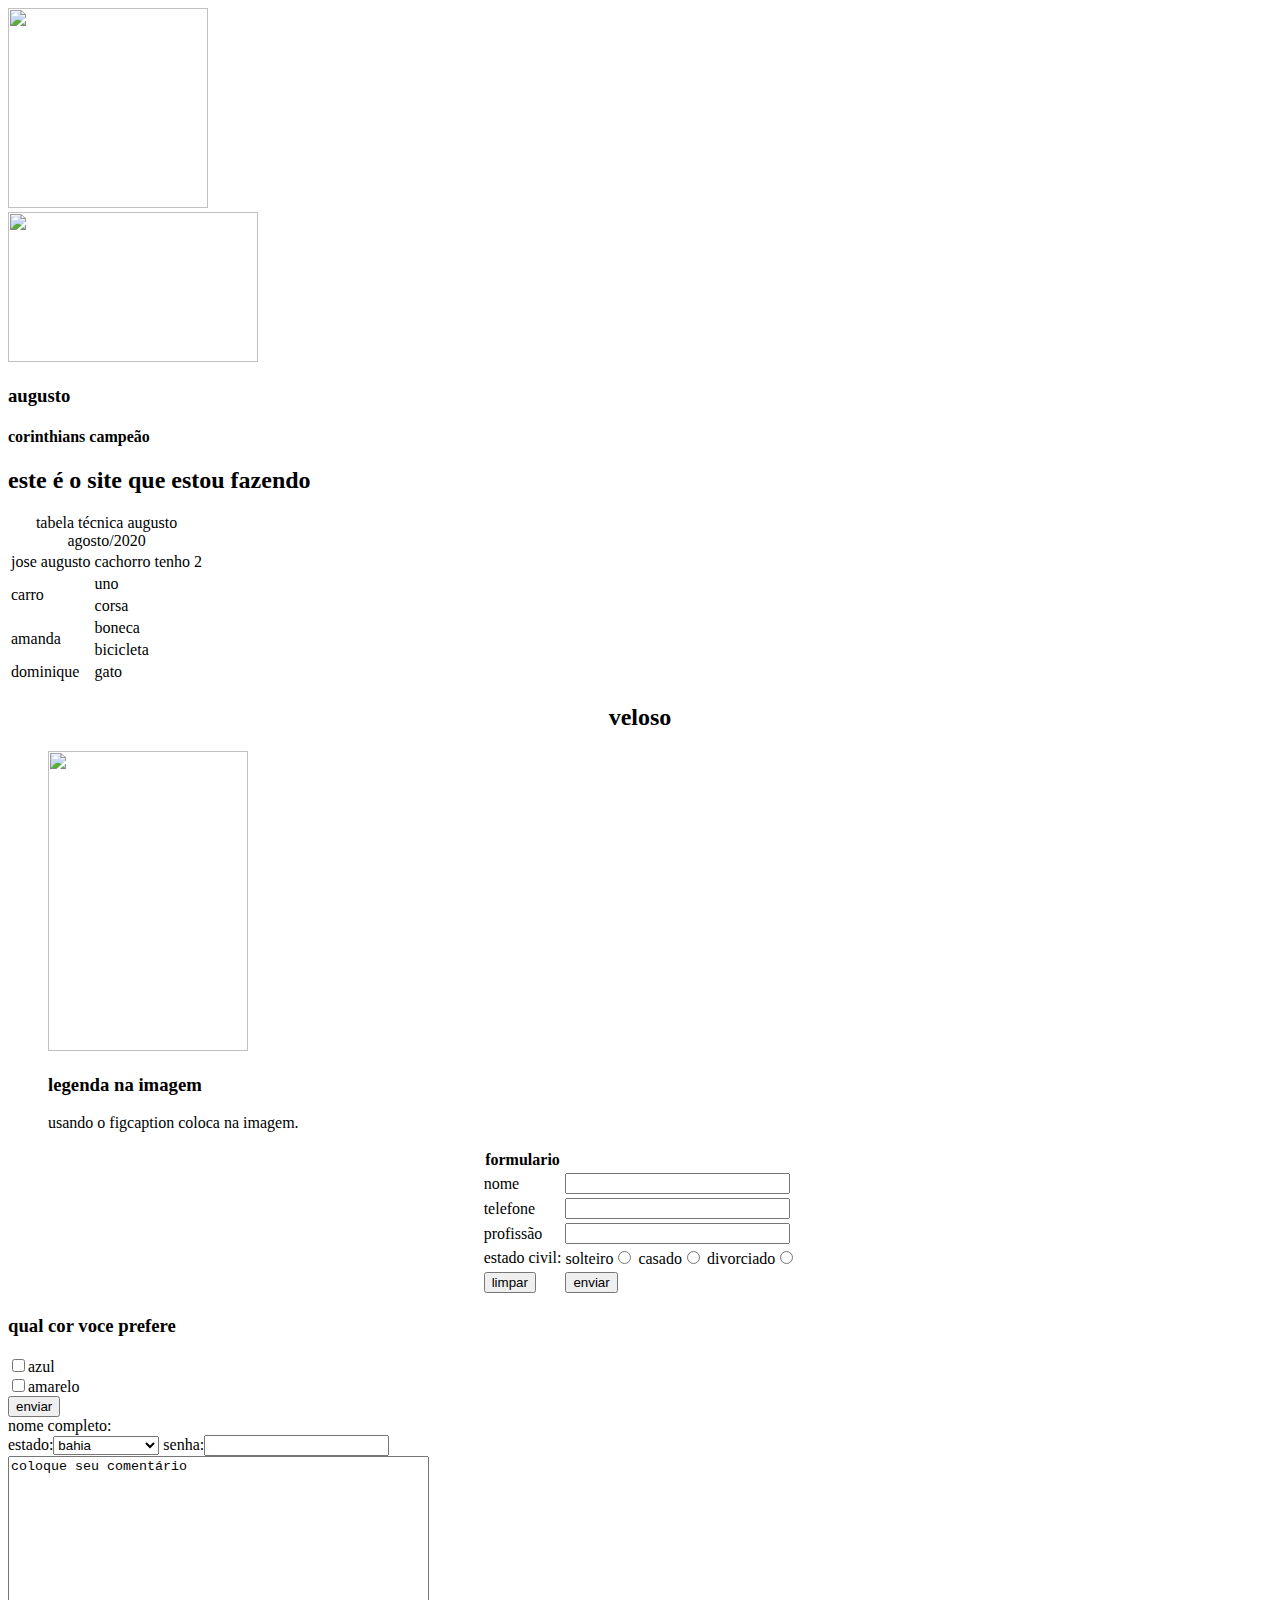
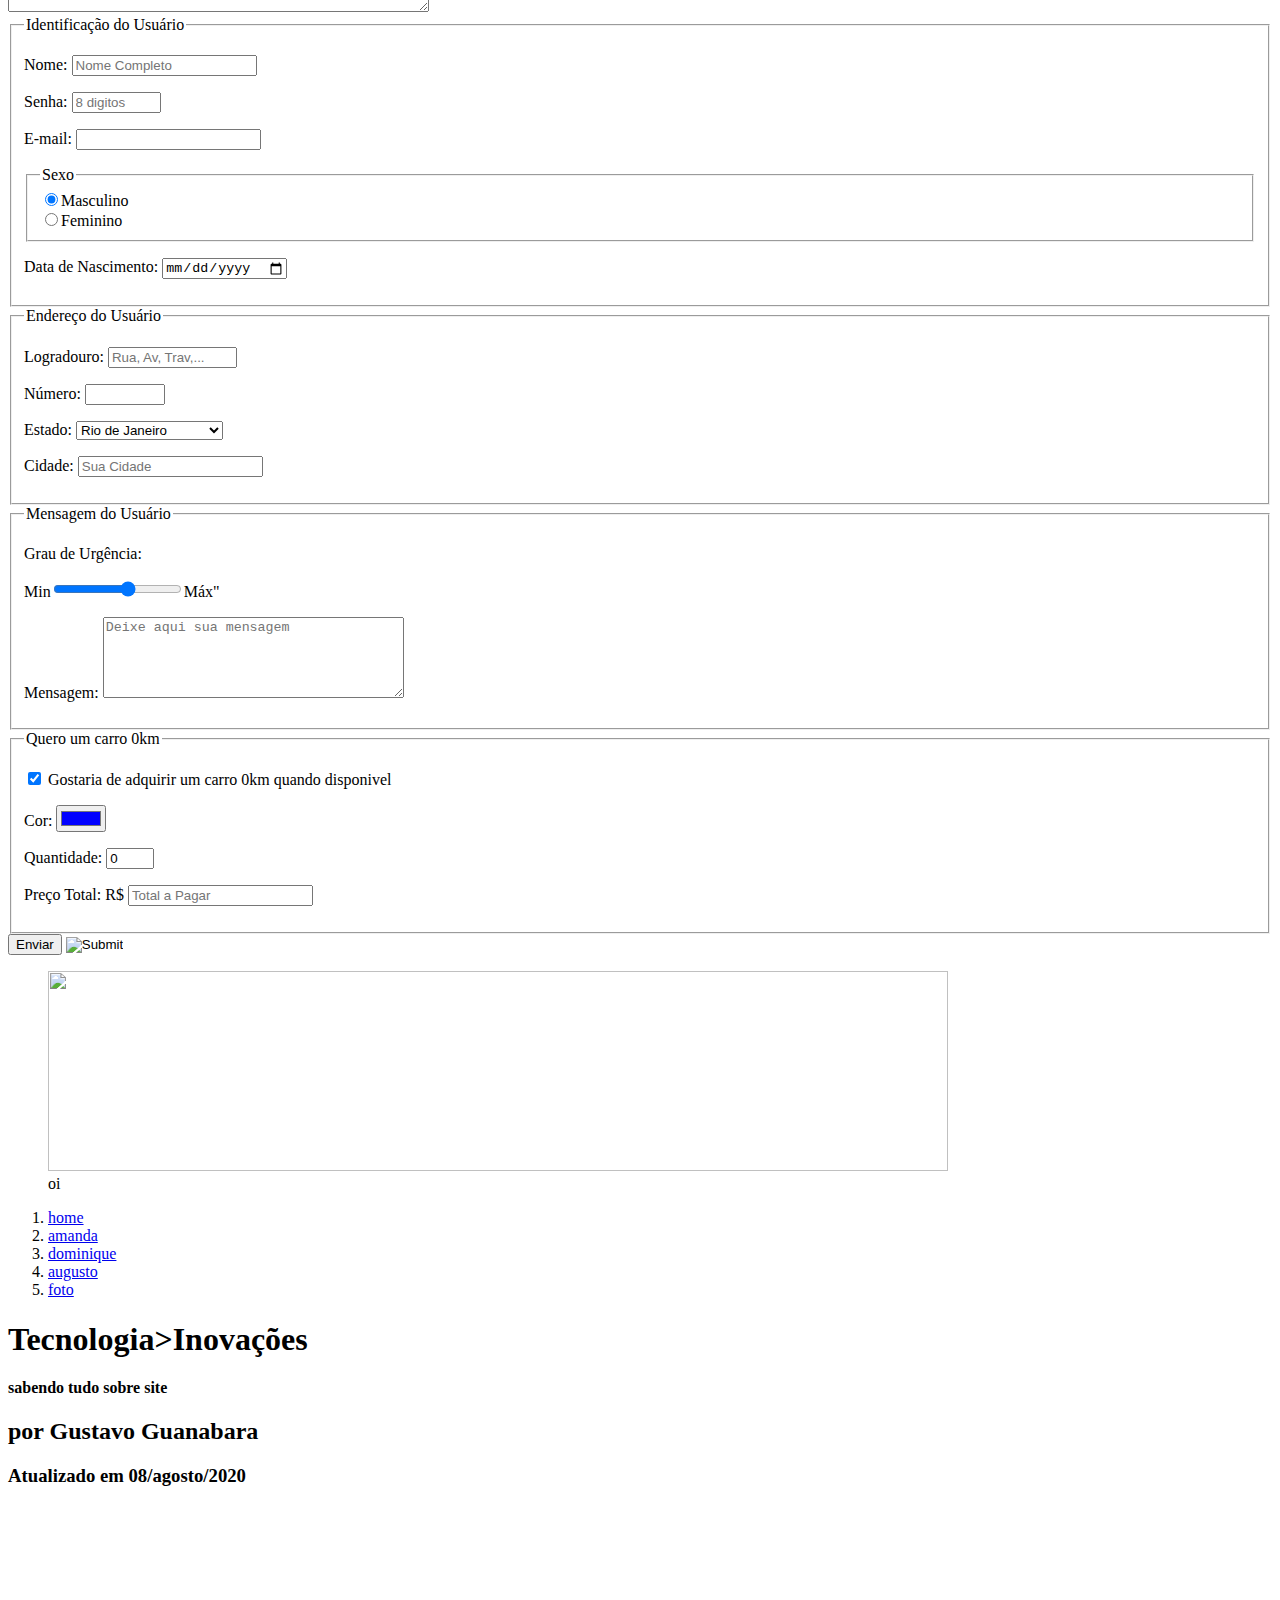
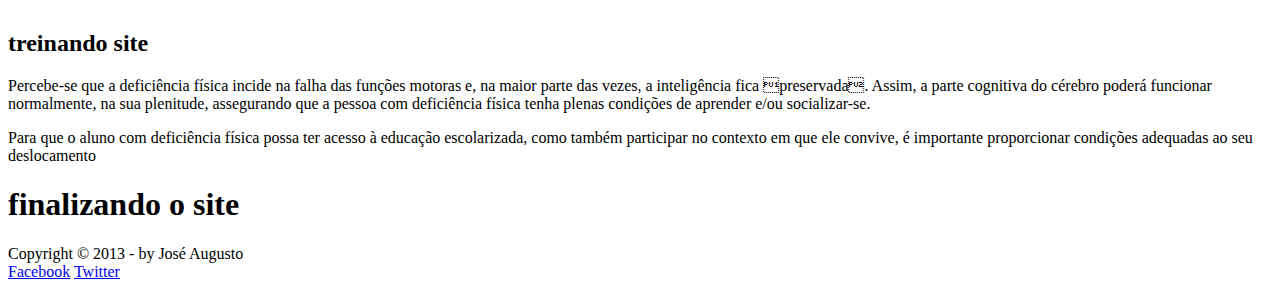
==== index.html @ 6b1edd4b "Create index.html" ====
<!DOCTYPE html>
<html lang="pt-br">
<head>
<title>construção de site</title>
<link rel="stylesheet" type="text/css"href="teste5.css">
<link rel="stylesheet" type="text/css"href="teste6.css">
<link rel="stylesheet" type="text/css"href="testando3.css">
<link rel="stylesheet" type="text/css"href="frame.css">
<link rel="stylesheet" type="text/css"href="teste3.css">
<link rel="stylesheet" type="text/css"href="teste4.css">
<link rel="stylesheet" type="text/css"href="foto.css">
<link rel="stylesheet" type="text/css"href="form.css">
<script language="javascript" src="_javascript/funções.js"></script>
<script>
function calc_total() {
var qtd = parseInt(document.getElementById('cQtd').value);
tot= qtd * 1500;
document.getElementById('cTot').value = tot;
}
</script>
</head>
<img src="C:/Users/jose/Desktop/aula gusta guanabara/indica.jpg"width="200" height="200"/>
<script>
function mudaFoto (casa)
{
document.getElementById("icone").src = casa;
}
</script>
<body>
<div id="interface">
<header id="cabecalho">
<hgroup>
<img id="icone"src="/sysroot/home/jose/Documentos/programação/aula gusta guanabara/Suporte-icone-preto.png"width="250"height="150">
<h3>augusto</h3>
<h4>corinthians campeão</h4>
<h2>este é o site que estou fazendo</h2>
</header>
</hgroup>
<table id="tabelaspec">
<caption>tabela técnica augusto <span>agosto/2020</span></caption>
<tr><td class="ce">jose augusto</td><td class="cd">cachorro tenho 2</td></tr>
<tr><td rowspan="2"class="ce">carro</td><td class="cd">uno</td></tr>
<tr><td class="cd">corsa</td></tr>
<tr><td rowspan="2"class="ce">amanda</td><td class="cd">boneca</td></tr>
<tr><td class="cd">bicicleta</td></tr>
<tr><td class="ce">dominique</td><td class="cd">gato</td></tr>
</table>
<h2 align="center">veloso</h2>
<figure class="foto-legenda">
<img src="C:/Users/jose/Desktop/aula gusta guanabara/amanda.jpg" width="200" height="300">
<figcaption>
<h3>legenda na imagem</h3>
<p>usando o figcaption coloca na imagem.</p>
</figcaption>
</figure>
<table align="center">
<th>formulario</th>
<tr>
<td>nome</td>
<td><input type=text name=nome size=25>
</tr>
<td>telefone</td>
<td><input type=text name=telefone size=25>
</tr>
<td>profissão</td>
<td><input type=text name=profissão size=25>
</tr>
<td>estado civil:</td>
<td>solteiro<input type=radio name=estcivil>
casado<input type=radio name=estcivil>
divorciado<input type=radio name=estcivil>
</tr>
<td><input type="reset" value="limpar">
<td><input type="submit"value="enviar"><br>
</table>
<form>
<h3>qual cor voce prefere</h3>
<input type="checkbox"name="azul"value="azul"/>azul<br>
<input type="checkbox"name="amarelo"value="amarelo"/>amarelo<br>
<input type="submit"value="enviar"><br>
nome completo:<imput type=text name=nome completo><br>
estado:<select name=estado>
<option>bahia
<option>parana
<option>santa catarina
</select>
senha:<input type=password name=senha><br>
<textarea name ="comentarios"rows="10"cols="50">coloque seu comentário
</textarea>
<form method="post" id="fContato"action="mailto:contato@cursoemvideo.com"oninput="calc_total();">
<fieldset id="usuario"><legend>Identificação do Usuário</legend>
<p><label for="cNome">Nome:</label>
<input type="text" name="tNome" id="cNome" size="20"maxlength="30" placeholder="Nome Completo"</p>
<p><label for="cSenha">Senha:</label>
<input type="password"name="tSenha" id="cSenha" size="8" maxlength="8"placeholder="8 digitos"</p>
<p><label for="cMail">E-mail:</label>
<input type="email" name="tMail" id="cMail" size="20" maxlength="40"/></p>
<fieldset id="sexo"><legend>Sexo</legend>
<input type="radio" name="tSexo" id="cMasc"checked/><label for="cMasc">Masculino</label></br>
<input type="radio" name="tSexo" id="cFem"/><label for="cFem">Feminino</labe></fieldset>
<p><label for="cNasc">Data de Nascimento:</label>
<input type="date" name="tNasc" id="cNasc"/></p>
</fieldset>
<fieldset id="endereco"><legend>Endereço do Usuário</legend>
<p><label for="cRua">Logradouro:</label>
<input type="text" name="tRua" id="cRua" size="13" maxlength="80" placeholder="Rua, Av, Trav,..."/></p>
<p><label for="cNum">Número: </label>
<input type="number"name="tNum" id="cNum" min="0" max="99999"/></p>
<p><label for="cEst">Estado:</label>
<select name="tEst" id="cEst">
<optgroup label="Região Sudeste">
<option value="RJ">Rio de Janeiro</option>
<option value="SP">São Paulo</option>
<option value="MG">Minas Gerais</option>
</optgroup>
<optgroup label="Região Sul"><option value="PR">Parana</option>
<option value="SC">Santa Catarina</option>
<option value="RS">Rio Grande do Sul</option>
</optgroup>
</select></p>
<p><label for="cCid">Cidade:</label>
<input type="text" name="tCid" id="cCid" maxlength="40" size="20" placeholder="Sua Cidade"list="cidades"/></p>
<datalist id="cidades">
<option value="Rio de Janeiro"></option>
<option value="Nova Iguaçu"></option>
<option value="Niterói"></option>
<option value="Belford Roxo"></option>
</datalist>
</fieldset>
<fieldset id="mensagem"><legend>Mensagem do Usuário</legend>
<p><label= for="cUrg">Grau de Urgência:</label></p>
Min<input type="range" name="tUrg" id="cUrg" min="0" max="10" step="2"/>Máx"</p>
<p><label for="cMsg">Mensagem:</label>
<textarea name="tMsg" id="cMsg" cols="35" rows="5" placeholder="Deixe aqui sua mensagem"></textarea></p>
</fieldset>
<fieldset id="pedido"><legend>Quero um carro 0km</legend>
<p><input type="checkbox" name="tPed" id="cPed" checked/>
<label for="cPed">Gostaria de adquirir um carro 0km quando disponivel</label></p>
<p><label for="cCor">Cor:</label>
<input type="color" name="tCor" value="#0000ff"/></p>
<p><label for="cQtd">Quantidade:</label>
<input type="number"name="tQtd" id="cQtd" min="0" max="5" value="0"/></p>
<p><label for="cTot">Preço Total: R$</label>
<input type="text"name="tTot" id="cTot" placeholder="Total a Pagar"readonly/></p>
</fieldset>
<input type="submit" value="Enviar"/>
<input type="image" name="tEnviar" src="C:/Users/jose/Desktop/aula gusta guanabara/enviar.png"/>
</form>
</header>
</hgroup>
<figure class="foto-legenda">
<img src="sysroot/home/jose/Documentos/programação/aula gusta guanabara/whiskas slogan.JPG"width="900" height="200">
<figcaption>oi</figcaption>
</figure>
<nav>
<ol>
<li onmouseover="mudaFoto('C:/Users/jose/Desktop/aula gusta guanabara/casa.jpg')"onmouseout="mudaFoto('C:/Users/jose/Desktop/aula gusta guanabara/casa.jpg')"><a href="home.html">home</a></li>
<li onmouseover="mudaFoto('C:/Users/jose/Desktop/aula gusta guanabara/augusto.png')"onmouseout="mudaFoto('C:/Users/jose/Desktop/aula gusta guanabara/casa.jpg')"><a href="amanda.html">amanda</a></li>
<li onmouseover="mudaFoto('C:/Users/jose/Desktop/aula gusta guanabara/camera.jpg')"onmouseout="mudaFoto('C:/Users/jose/Desktop/aula gusta guanabara/casa.jpg')"><a href="dominique.html">dominique</a></li>
<li onmouseover="mudaFoto('C:/Users/jose/Desktop/aula gusta guanabara/faleconosco.png')"onmouseout="mudaFoto('C:/Users/jose/Desktop/aula gusta guanabara/casa.jpg')"><a href="augusto.html">augusto</a></li>
<li onmouseover="mudaFoto('C:/Users/jose/Desktop/aula gusta guanabara/fotos.jpg')"onmouseout="mudaFoto('C:/Users/jose/Desktop/aula gusta guanabara/casa.jpg')"><a href="foto">foto</a></li>
</ol>
</nav>
<section id="corpo">
<article id="noticia-principal">
<header id="cabecalho-artigo">
<hgroup>
<h1>Tecnologia>Inovações</h1>
<h4>sabendo tudo sobre site</h4>
<h2>por Gustavo Guanabara</h2>
<h3 class="direita">Atualizado em 08/agosto/2020</h3>
</hgroup>
</header>
</article>
</section>
<aside id="lateral">
</hgroup>
<embed src="C:/Users/jose/Desktop/aula gusta guanabara/creche.mp4"width="220"height="100">
<h2>treinando site</h2>
<p>Percebe-se que a deficiência física incide na falha das funções motoras e,
na maior parte das vezes, a inteligência fica preservada. Assim, a parte cognitiva
do cérebro poderá funcionar normalmente, na sua plenitude, assegurando que a
pessoa com deficiência física tenha plenas condições de aprender e/ou socializar-se.</p>
<p>Para que o aluno com deficiência física possa ter acesso à educação
escolarizada, como também participar no contexto em que ele convive, é
importante proporcionar condições adequadas ao seu deslocamento</p>
<h1>finalizando o site </h1>
</aside>
<footer id="rodape">
<p>Copyright &copy; 2013 - by José Augusto</br>
<a href="http://facebook.com/cursosemvideo" target="_blank">Facebook</a>
<a href="http://twitter.com/cursosemvideo" target="_blank">Twitter </a></p>
</footer>
</div>
</body>
</html>
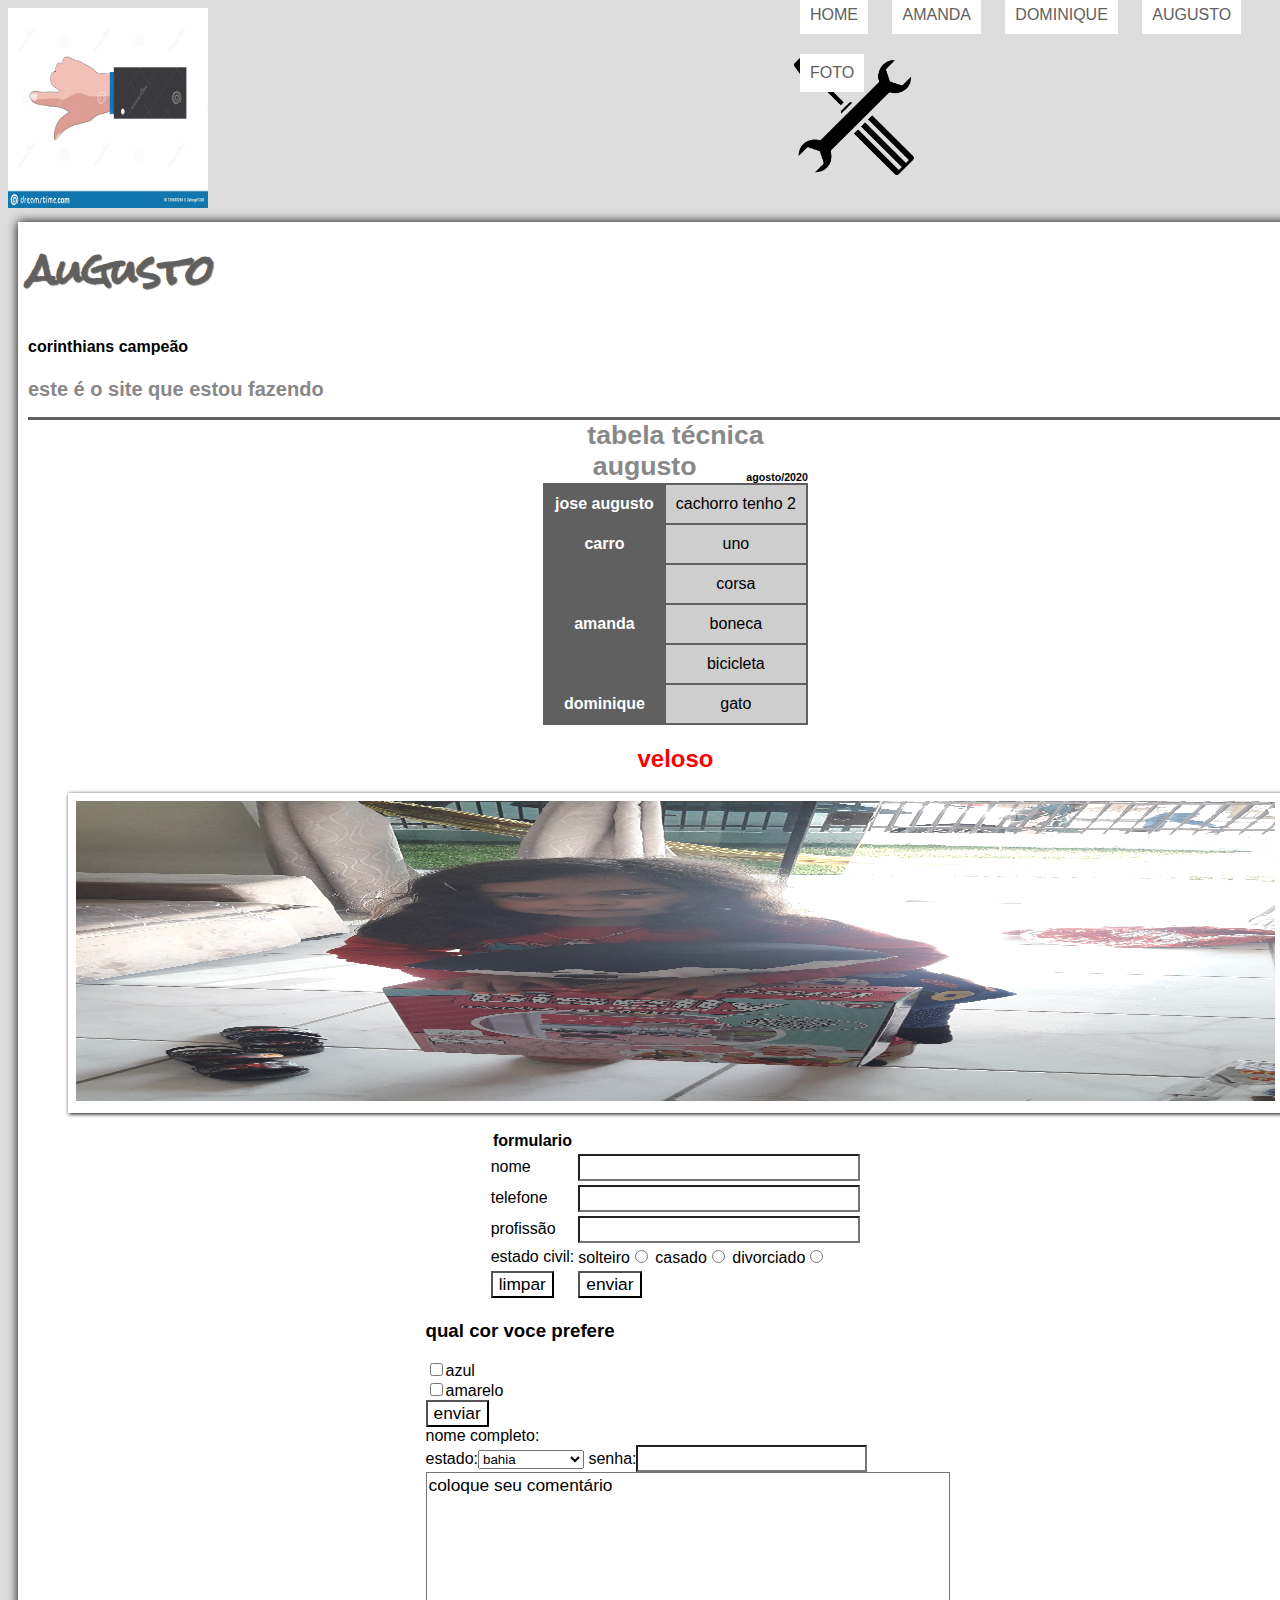
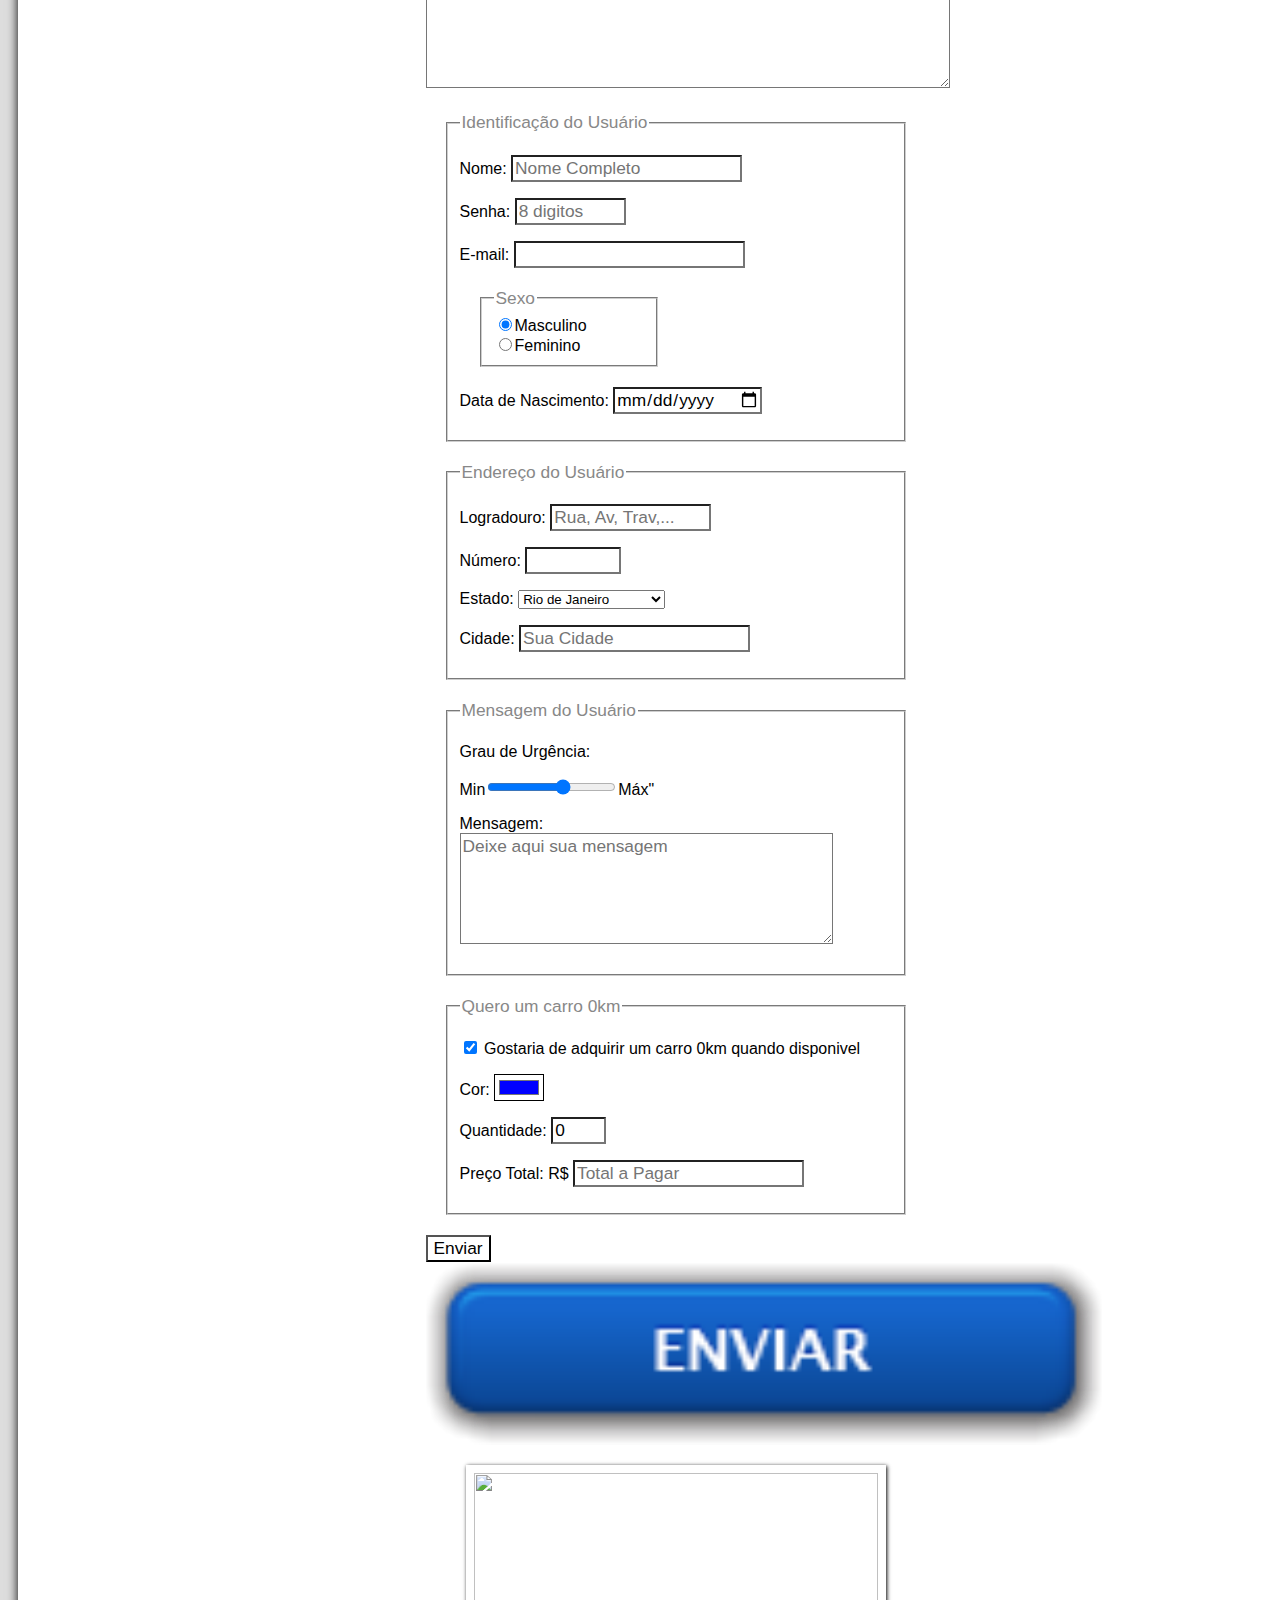
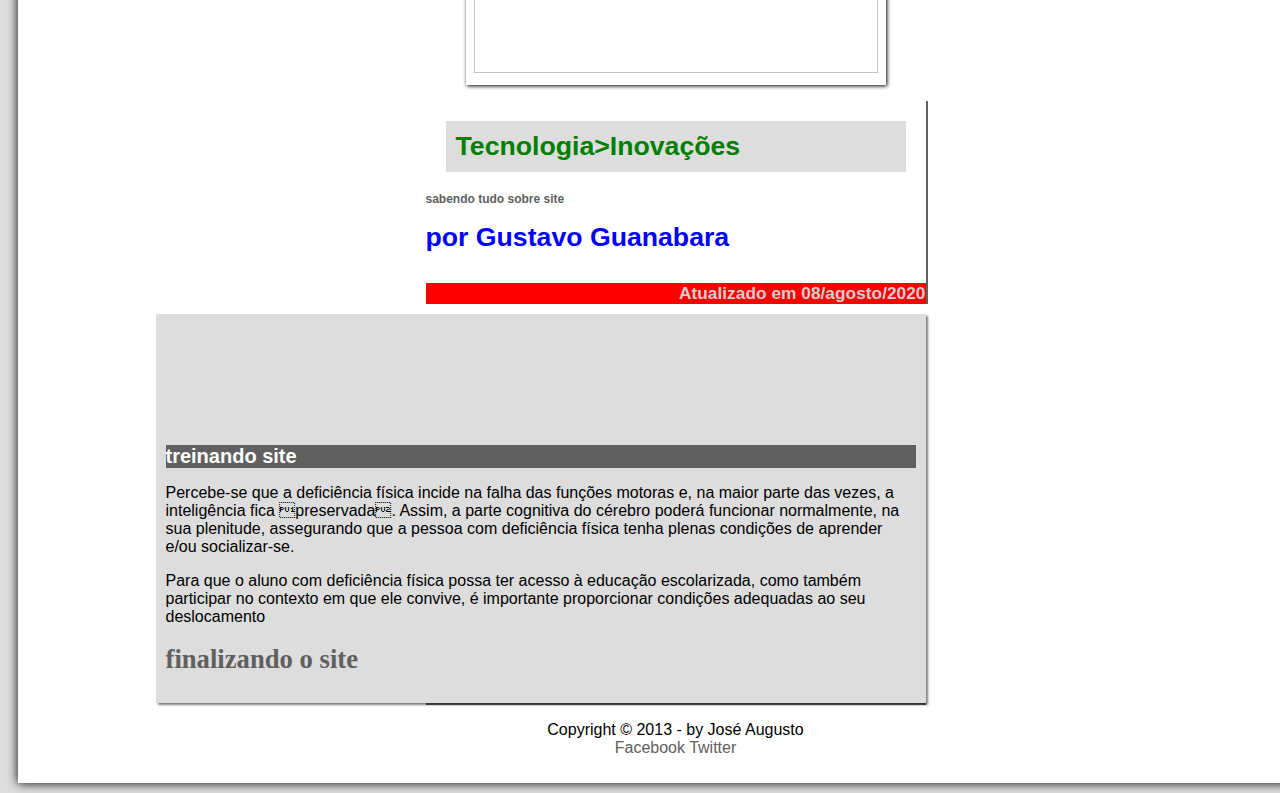
==== commit ce277cc7: "Create index.html" ====
--- a/index.html
+++ b/index.html
@@ -19,7 +19,7 @@
 }
 </script>
 </head>
-<img src="C:/Users/jose/Desktop/aula gusta guanabara/indica.jpg"width="200" height="200"/>
+<img src="indica.jpg"width="200" height="200"/>
 <script>
 function mudaFoto (casa)
 {
@@ -30,7 +30,7 @@
 <div id="interface">
 <header id="cabecalho">
 <hgroup>
-<img id="icone"src="/sysroot/home/jose/Documentos/programação/aula gusta guanabara/Suporte-icone-preto.png"width="250"height="150">
+<img id="icone"src="Suporte-icone-preto.png"width="250"height="150">
 <h3>augusto</h3>
 <h4>corinthians campeão</h4>
 <h2>este é o site que estou fazendo</h2>
@@ -47,7 +47,7 @@
 </table>
 <h2 align="center">veloso</h2>
 <figure class="foto-legenda">
-<img src="C:/Users/jose/Desktop/aula gusta guanabara/amanda.jpg" width="200" height="300">
+<img src="amanda.jpg" width="200" height="300">
 <figcaption>
 <h3>legenda na imagem</h3>
 <p>usando o figcaption coloca na imagem.</p>
@@ -144,21 +144,21 @@
 <input type="text"name="tTot" id="cTot" placeholder="Total a Pagar"readonly/></p>
 </fieldset>
 <input type="submit" value="Enviar"/>
-<input type="image" name="tEnviar" src="C:/Users/jose/Desktop/aula gusta guanabara/enviar.png"/>
+<input type="image" name="tEnviar" src="enviar.png"/>
 </form>
 </header>
 </hgroup>
 <figure class="foto-legenda">
-<img src="sysroot/home/jose/Documentos/programação/aula gusta guanabara/whiskas slogan.JPG"width="900" height="200">
+<img src="whiskas slogan.JPG"width="900" height="200">
 <figcaption>oi</figcaption>
 </figure>
 <nav>
 <ol>
-<li onmouseover="mudaFoto('C:/Users/jose/Desktop/aula gusta guanabara/casa.jpg')"onmouseout="mudaFoto('C:/Users/jose/Desktop/aula gusta guanabara/casa.jpg')"><a href="home.html">home</a></li>
-<li onmouseover="mudaFoto('C:/Users/jose/Desktop/aula gusta guanabara/augusto.png')"onmouseout="mudaFoto('C:/Users/jose/Desktop/aula gusta guanabara/casa.jpg')"><a href="amanda.html">amanda</a></li>
-<li onmouseover="mudaFoto('C:/Users/jose/Desktop/aula gusta guanabara/camera.jpg')"onmouseout="mudaFoto('C:/Users/jose/Desktop/aula gusta guanabara/casa.jpg')"><a href="dominique.html">dominique</a></li>
-<li onmouseover="mudaFoto('C:/Users/jose/Desktop/aula gusta guanabara/faleconosco.png')"onmouseout="mudaFoto('C:/Users/jose/Desktop/aula gusta guanabara/casa.jpg')"><a href="augusto.html">augusto</a></li>
-<li onmouseover="mudaFoto('C:/Users/jose/Desktop/aula gusta guanabara/fotos.jpg')"onmouseout="mudaFoto('C:/Users/jose/Desktop/aula gusta guanabara/casa.jpg')"><a href="foto">foto</a></li>
+<li onmouseover="mudaFoto('casa.jpg')"onmouseout="mudaFoto('casa.jpg')"><a href="home.html">home</a></li>
+<li onmouseover="mudaFoto('augusto.png')"onmouseout="mudaFoto('casa.jpg')"><a href="amanda.html">amanda</a></li>
+<li onmouseover="mudaFoto('camera.jpg')"onmouseout="mudaFoto('casa.jpg')"><a href="dominique.html">dominique</a></li>
+<li onmouseover="mudaFoto('faleconosco.png')"onmouseout="mudaFoto('casa.jpg')"><a href="augusto.html">augusto</a></li>
+<li onmouseover="mudaFoto('fotos.jpg')"onmouseout="mudaFoto('casa.jpg')"><a href="foto">foto</a></li>
 </ol>
 </nav>
 <section id="corpo">
--- a/teste5.css
+++ b/teste5.css
@@ -0,0 +1,30 @@
+<html>
+nav {
+display:block;
+}
+nav ol{
+list-style:none;
+text-transform:uppercase;
+position:absolute;
+top:-10px;
+left: 700px;
+}
+nav li{
+display:inline-block;
+background-color:white;
+padding:10px;
+margin:0px;
+transition:background-color 1s;
+}
+nav li:hover{
+background-color:yellow;
+}
+nav li a:hover{
+color:green;
+color:red;
+text-decoration:none;
+}
+nav a {
+text-decoration:none;
+}
+}
--- a/teste6.css
+++ b/teste6.css
@@ -0,0 +1,30 @@
+<html>
+nav {
+display:block;
+}
+nav ol{
+list-style:none;
+text-transform:uppercase;
+position:absolute;
+top:-10px;
+left: 700px;
+}
+nav li{
+display:inline-block;
+background-color:white;
+padding:10px;
+margin:0px;
+transition:background-color 1s;
+}
+nav li:hover{
+background-color:yellow;
+}
+nav li a:hover{
+color:green;
+color:red;
+text-decoration:none;
+}
+nav a {
+text-decoration:none;
+}
+}
--- a/testando3.css
+++ b/testando3.css
@@ -0,0 +1,190 @@
+@charset"UTF-8";
+@import url('https://fonts.googleapis.com/css2?family=Dancing+Script&family=Finger+Paint&family=Lato&family=Open+Sans&family=Rock+Salt&display=swap');
+body {
+font-family:Arial,sans-serif;
+background-color:#dddddd; }
+h2 {color:red;
+}
+div#interface {
+width:1295px;
+background-color:#ffffff;
+margin:-30px 10px 10px 10px;
+box-shadow:0px 0px 10px black;
+padding:0px 10px 10px 10px;
+}
+header#cabecalho img#icone {
+position:absolute;
+left:730px;
+top:40px;
+}
+a {
+color:#606060;
+text-decoration:none;
+}
+a:hover {
+text-decoration:underline;
+}
+header#cabecalho {
+border-bottom: 3px #606060 solid;
+background:url("../aula gusta guanabara/images.png") no-repeat 300px 20px;
+}
+header#cabecalho h3 {
+font-family: 'Rock Salt', cursive;
+font-size:30pt;
+color:#606060;
+text-shadow:1px 1px 1px rgba(0,0,0,.6);
+padding:0px;
+margin-bottom:0px;
+}
+header#cabecalho h2{
+font-family: Arial,sans-serif;
+color:#888888;
+font-size:15pt;
+padding:0px;
+margin-top:0px;
+}
+figure.foto-legenda {
+position:relative;
+border:8px solid white;
+box-shadow:1px 1px 4px black;
+}
+figure.foto-legenda img{
+width:100%;
+heigth:100%;
+}
+figure.foto-legenda figcaption{
+opacity:0;
+position:absolute;
+top:0px;
+background-color:rgba(0,0,0,.4);
+color:red;
+width:100%;
+height:100%;
+padding:100px;
+box-sizing:border-box;
+transition:opacity 1s;
+}
+figure.foto-legenda:hover figcaption{
+opacity:1;
+}
+nav {
+display:block;
+}
+nav ol{
+list-style:none;
+text-transform:uppercase;
+position:absolute;
+top: -15px;
+left: 900px;
+}
+nav li{
+display:inline-block;
+background-color:white;
+padding:5px;
+margin:0px;
+transition:background-color 1s;
+}
+nav li:hover{
+background-color:yellow;
+}
+nav li a:hover{
+color:green;
+color:red;
+text-decoration:none;
+}
+nav a {
+text-decoration:none;
+}
+section#corpo {
+display:block;
+width:500px;
+float:left;
+border-right:2px solid #606060;
+padding-left: auto;
+}
+article#noticia-principal h1 {
+font-size: 20pt;
+color:green;
+background-color:#dddddd;
+padding:10px 5px 10px 10px;
+margin:20px;
+}
+header#cabecalho-artigo h2 {
+font-family:'FonteLogo',sans-serif;
+font-size:20pt;
+color:blue;
+margin-bottom:30px;
+margin-top:0px;
+}
+header#cabecalho-artigo h3 {
+font-size:13pt;
+color:#cecece;
+background-color:red;
+margin:0px;
+}
+header#cabecalho-artigo h4 {
+font-size:12px;
+color:#606060;
+}
+.direita {
+text-align: right;
+}
+table#tabelaspec {
+border:1px solid#606060;
+border-spacing:0px;
+margin-left:auto;
+margin-right:auto;
+}
+table#tabelaspec td {
+border:1px solid#606060;
+padding:10px;
+text-align: center;
+vertical-align:middle;
+}
+table#tabelaspec td.ce {
+color:#ffffff;
+background-color:#606060;
+vertical-align:top;
+font-weight: bold;
+}
+table#tabelaspec td.cd {
+background-color:#cecece;
+}
+table#tabelaspec caption {
+color:#888888;
+font-size:20pt;
+font-weight:bolder;
+}
+table#tabelaspec caption span {
+display:block;
+float: right;
+color:#000000;
+font-size:8pt;
+margin-top:20px;
+}
+aside#lateral {
+display:block;
+width:750px;
+float:right;
+background-color:#dddddd;
+padding:10px;
+margin-top:10px;
+box-shadow:2px 2px 2px rgba(0,0,0,.5);
+}
+aside#lateral h1 {
+font-family:'FonteLogo',sana-serif;
+font-size:20pt;
+color:#606060;
+}
+aside#lateral h2 {
+background-color:#606060;
+font-size:15pt;
+color:#ffffff;
+}
+footer#rodape {
+clear:both;
+border-top:2px solid #606060;
+}
+footer#rodape p {
+text-align:center;
+}
--- a/frame.css
+++ b/frame.css
@@ -0,0 +1,14 @@
+@charset "UTF-8";
+section#conteudo {
+width:1000px;
+margin:10px;
+}
+iframe#frame-jose {
+width:200px;
+height:230px;
+border: none;
+overflow: hidden;
+}
+iframe#frame-jose::-webkit-scrollbar {
+display:none;
+}
--- a/teste3.css
+++ b/teste3.css
@@ -0,0 +1,30 @@
+@charset UTF-8;
+nav {
+display:block;
+}
+nav ol{
+list-style:none;
+text-transform:uppercase;
+position:absolute;
+top:20px;
+left: 400px;
+}
+nav li{
+display:inline-block;
+background-color:white;
+padding:5px;
+margin:10;
+transition:background-color 1s;
+}
+nav li:hover{
+background-color:yellow;
+}
+nav li a:hover{
+color:green;
+color:red;
+text-decoration:none;
+}
+nav a {
+text-decoration:none;
+}
+}
--- a/teste4.css
+++ b/teste4.css
@@ -0,0 +1,30 @@
+<html>
+nav {
+display:block;
+}
+nav ol{
+list-style:none;
+text-transform:uppercase;
+position:absolute;
+top:-30px;
+left: 750px;
+}
+nav li{
+display:inline-block;
+background-color:white;
+padding:10px;
+margin:10px;
+transition:background-color 1s;
+}
+nav li:hover{
+background-color:yellow;
+}
+nav li a:hover{
+color:green;
+color:red;
+text-decoration:none;
+}
+nav a {
+text-decoration:none;
+}
+}
--- a/foto.css
+++ b/foto.css
@@ -0,0 +1,93 @@
+@charset "UTF-8";
+ul#album-fotos {
+width: 700px;
+margin:0 auto;
+padding:50px;
+overflow:hidden;
+list-style:none;
+}
+ul#album-fotos li {
+float: left;
+width: 200px;
+height: 200px;
+margin: 10px;
+border: 5px solid #ffffff;
+background-color:#ffffff;
+box-shadow: 1px 1px 3px rgba(0,0,0,.4);
+-webkit-transition: all .4s ease-in;
+}
+ul#album-fotos li span {
+opacity: 0;
+color: #ffffff;
+text-shadow: 1px 1px 1px #000000;
+background-color: rgba(0,0,0,.3);
+font-size:9pt;
+line-height:370px;
+padding:5px;
+}
+ul#album-fotos li:hover {
+-webkit-transform: scale(1.5);
+}
+ul#album-fotos li:hover span {
+opacity: 1;
+}
+ul#album-fotos li#foto01 {
+background:url('../aula gusta guanabara/jesus.jpg')no-repeat;
+background-position: 50% 50%;
+background-size: 400px 400px;
+background-color: #ffffff;
+}
+ul#album-fotos li#foto01:hover {
+background-position: 0px 0px;
+background-size: 200px 200px;
+}
+ul#album-fotos li#foto02 {
+background: url('../aula gusta guanabara/Nossa Senhora Aparecida 1.jpg')no-repeat;
+background-position: 50% 50%;
+background-size: 400px 400px;
+background-color: #ffffff;
+}
+ul#album-fotos li#foto02:hover {
+background-position: 0px 0px;
+background-size: 200px 200px;
+}
+ul#album-fotos li#foto03 {
+background: url('../aula gusta guanabara/igreja.jpg')no-repeat;
+background-position: 50% 50%;
+background-size: 400px 400px;
+background-color: #ffffff;
+}
+ul#album-fotos li#foto03:hover {
+background-position: 0px 0px;
+background-size: 200px 200px;
+}
+ul#album-fotos li#foto04 {
+background:url('../aula gusta guanabara/maria.jpg')no-repeat;
+background-position: 50% 50%;
+background-size: 400px 400px;
+background-color: #ffffff;
+}
+ul#album-fotos li#foto04:hover {
+background-position: 0px 0px;
+background-size: 200px 200px;
+}
+ul#album-fotos li#foto05 {
+background:url('../aula gusta guanabara/NOSSA SENHORA DE LOURDES1.jpg')no-repeat;
+background-position: 50% 50%;
+background-size: 400px 400px;
+background-color: #ffffff;
+}
+ul#album-fotos li#foto05:hover {
+background-position: 0px 0px;
+background-size: 200px 200px;
+}
+ul#album-fotos li#foto06 {
+background:url('../aula gusta guanabara/madre paulina.jpg')no-repeat;
+background-position: 50% 50%;
+background-size: 400px 400px;
+background-color: #ffffff;
+}
+ul#album-fotos li#foto06:hover {
+background-position: 0px 0px;
+background-size: 200px 200px;
+}
--- a/form.css
+++ b/form.css
@@ -0,0 +1,39 @@
+@charset "UTF-8";
+form {
+width: 500px;
+margin:auto;
+}
+input, textarea {
+font-family: sans-serif;
+font-weight: normal;
+font-size: 13pt;
+background-color: rgba(255,255,255,.8);
+}
+input:hover, textarea:hover {
+background-color: #dddddd;
+}
+legend {
+color: #888888;
+font-weight: 13pt;
+font-size: 13pt;
+font-family: sans-serif;
+}
+fieldset {
+border-color: #cecece;
+margin: 20px;
+}
+fieldset#sexo {
+width: 150px;
+}
+fieldset#usuario {
+background:url("C:/Users/jose/Desktop/aula gusta guanabara/contato.png")no-repeat 100% 50%;
+}
+fieldset#endereco {
+background:url("C:/Users/jose/Desktop/aula gusta guanabara/endereco.jpg")no-repeat 100% 50%;
+}
+fieldset#mensagem {
+background:url("C:/Users/jose/Desktop/aula gusta guanabara/mensagem.png")no-repeat 110% 95%;
+}
+fieldset#pedido {
+background:url("C:/Users/jose/Desktop/aula gusta guanabara/pagamento.png")no-repeat 100% 60%;
+}
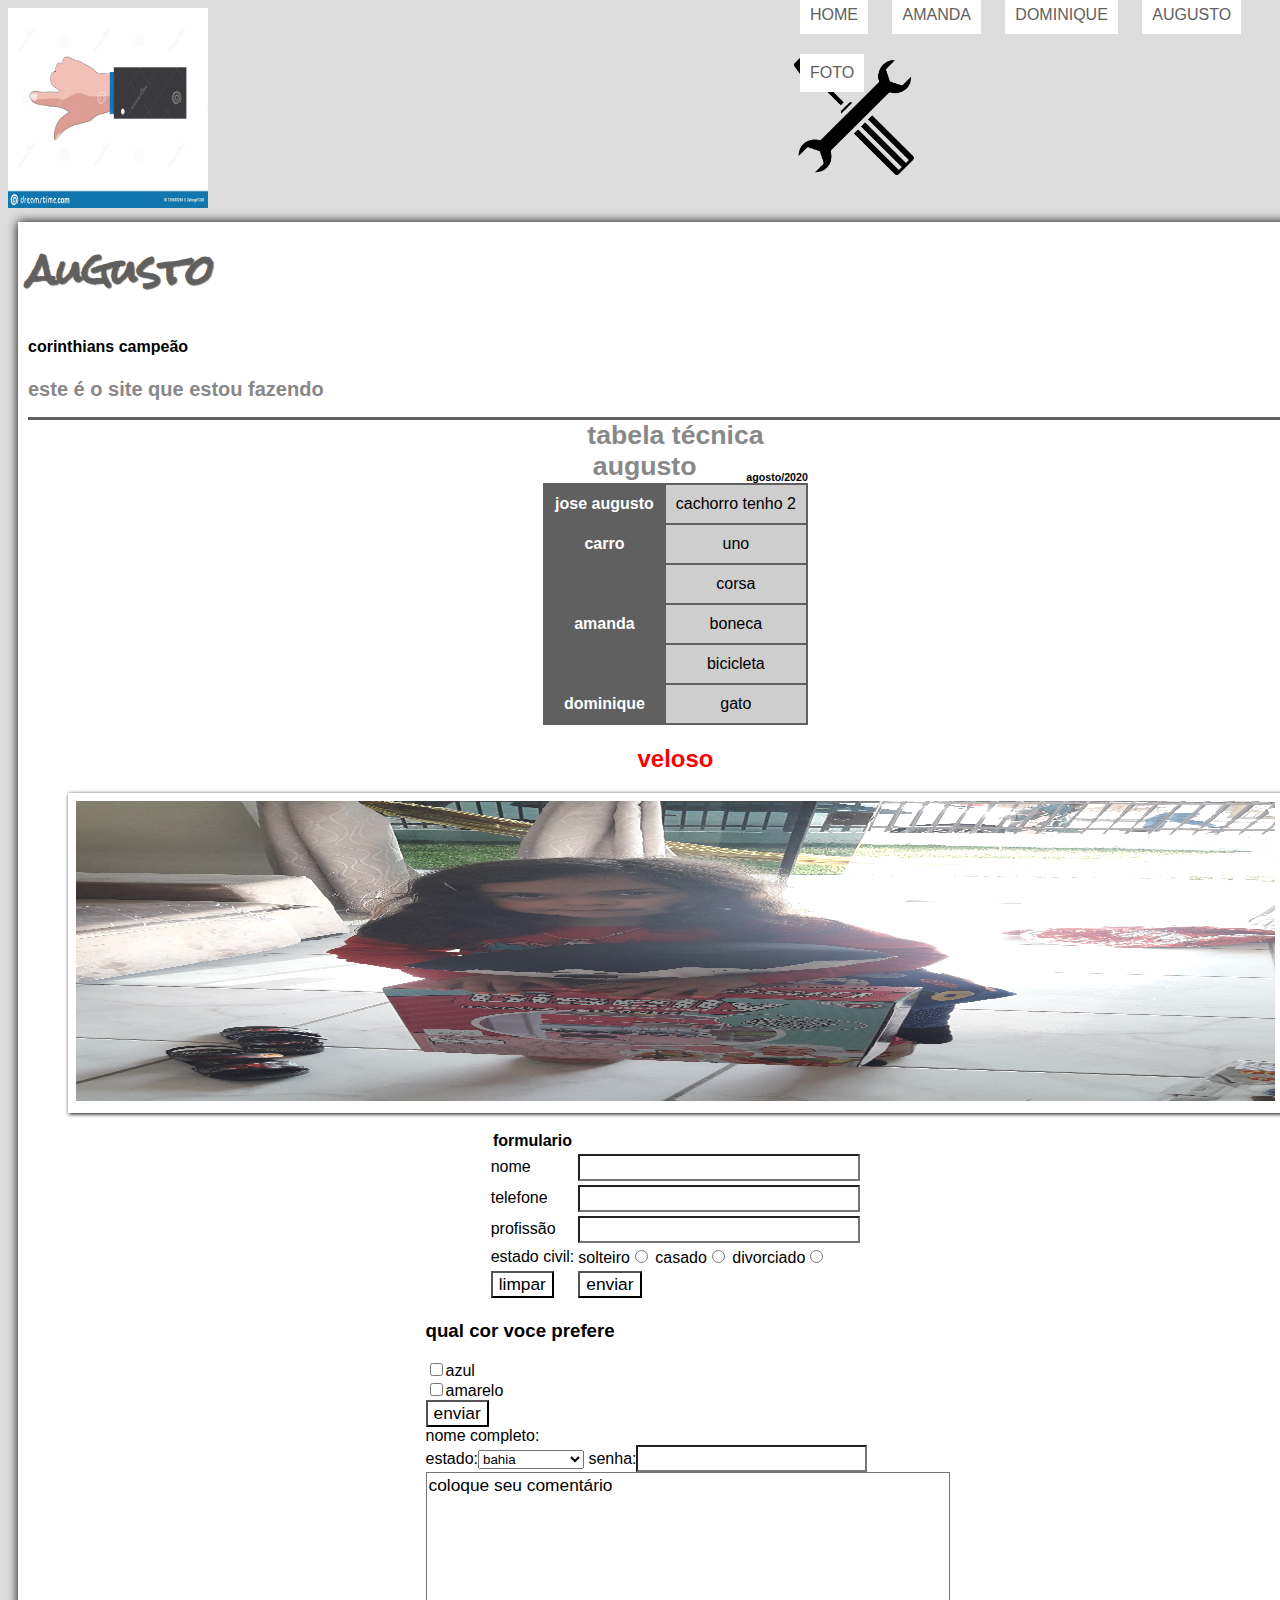
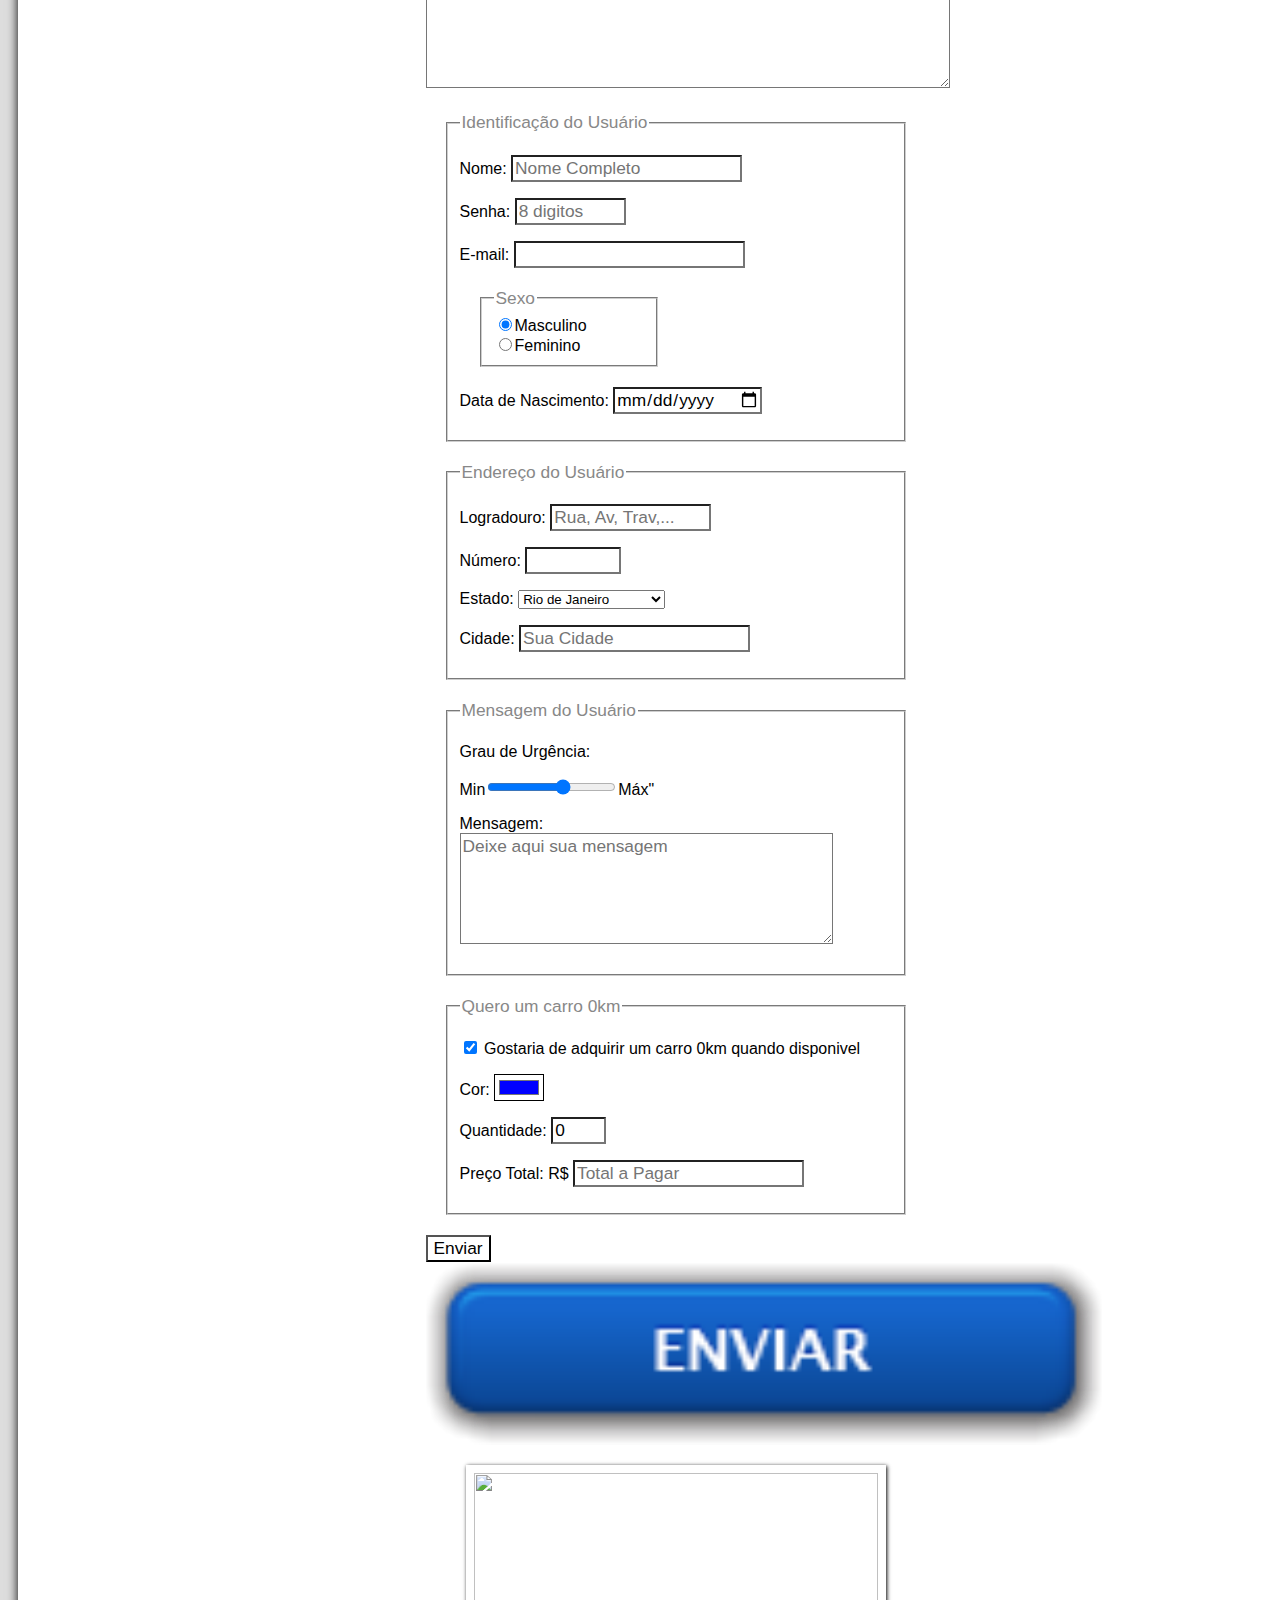
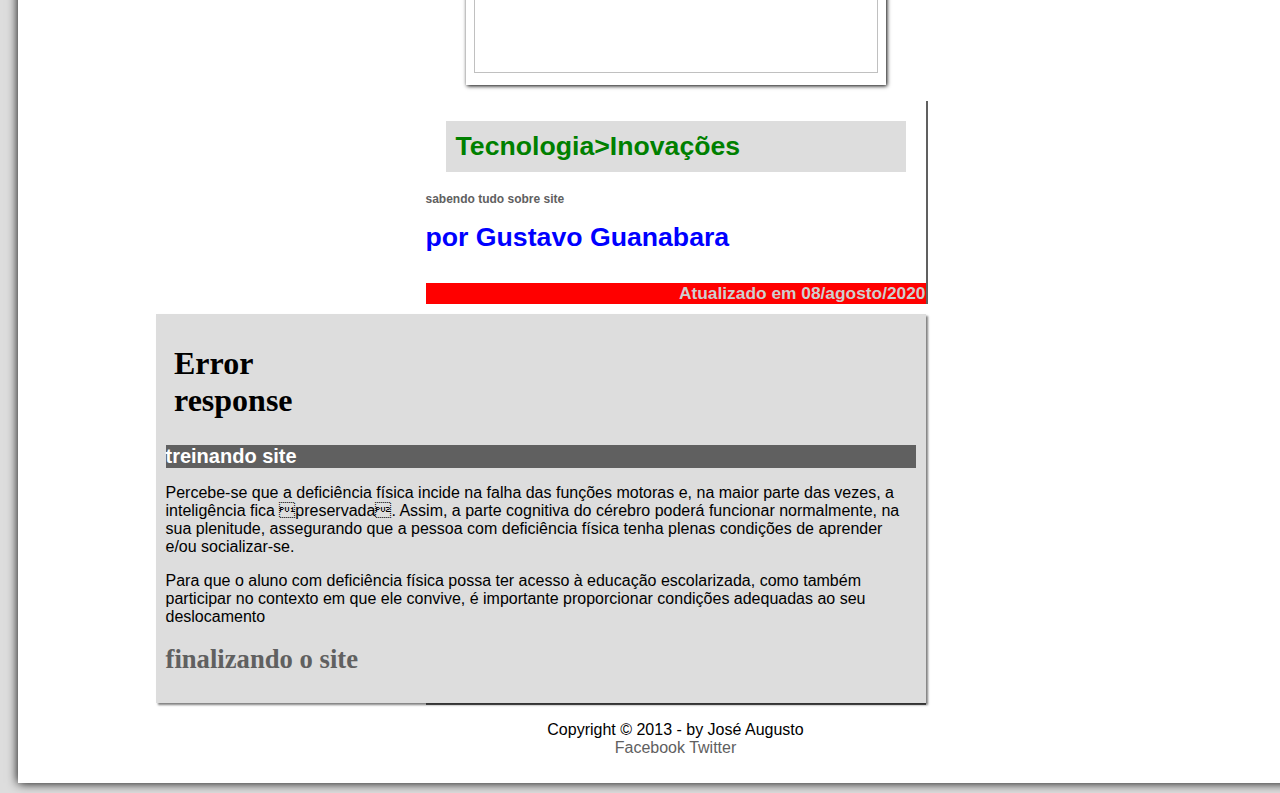
==== commit 48561d65: "Create index.html" ====
--- a/index.html
+++ b/index.html
@@ -10,6 +10,8 @@
 <link rel="stylesheet" type="text/css"href="teste4.css">
 <link rel="stylesheet" type="text/css"href="foto.css">
 <link rel="stylesheet" type="text/css"href="form.css">
+<link href="https://joaveloso.github.io/veloso/style.css" rel="stylesheet"/>
+
 <script language="javascript" src="_javascript/funções.js"></script>
 <script>
 function calc_total() {
@@ -175,7 +177,7 @@
 </section>
 <aside id="lateral">
 </hgroup>
-<embed src="C:/Users/jose/Desktop/aula gusta guanabara/creche.mp4"width="220"height="100">
+<embed src="Osni.mp4"width="220"height="100">
 <h2>treinando site</h2>
 <p>Percebe-se que a deficiência física incide na falha das funções motoras e,
 na maior parte das vezes, a inteligência fica preservada. Assim, a parte cognitiva
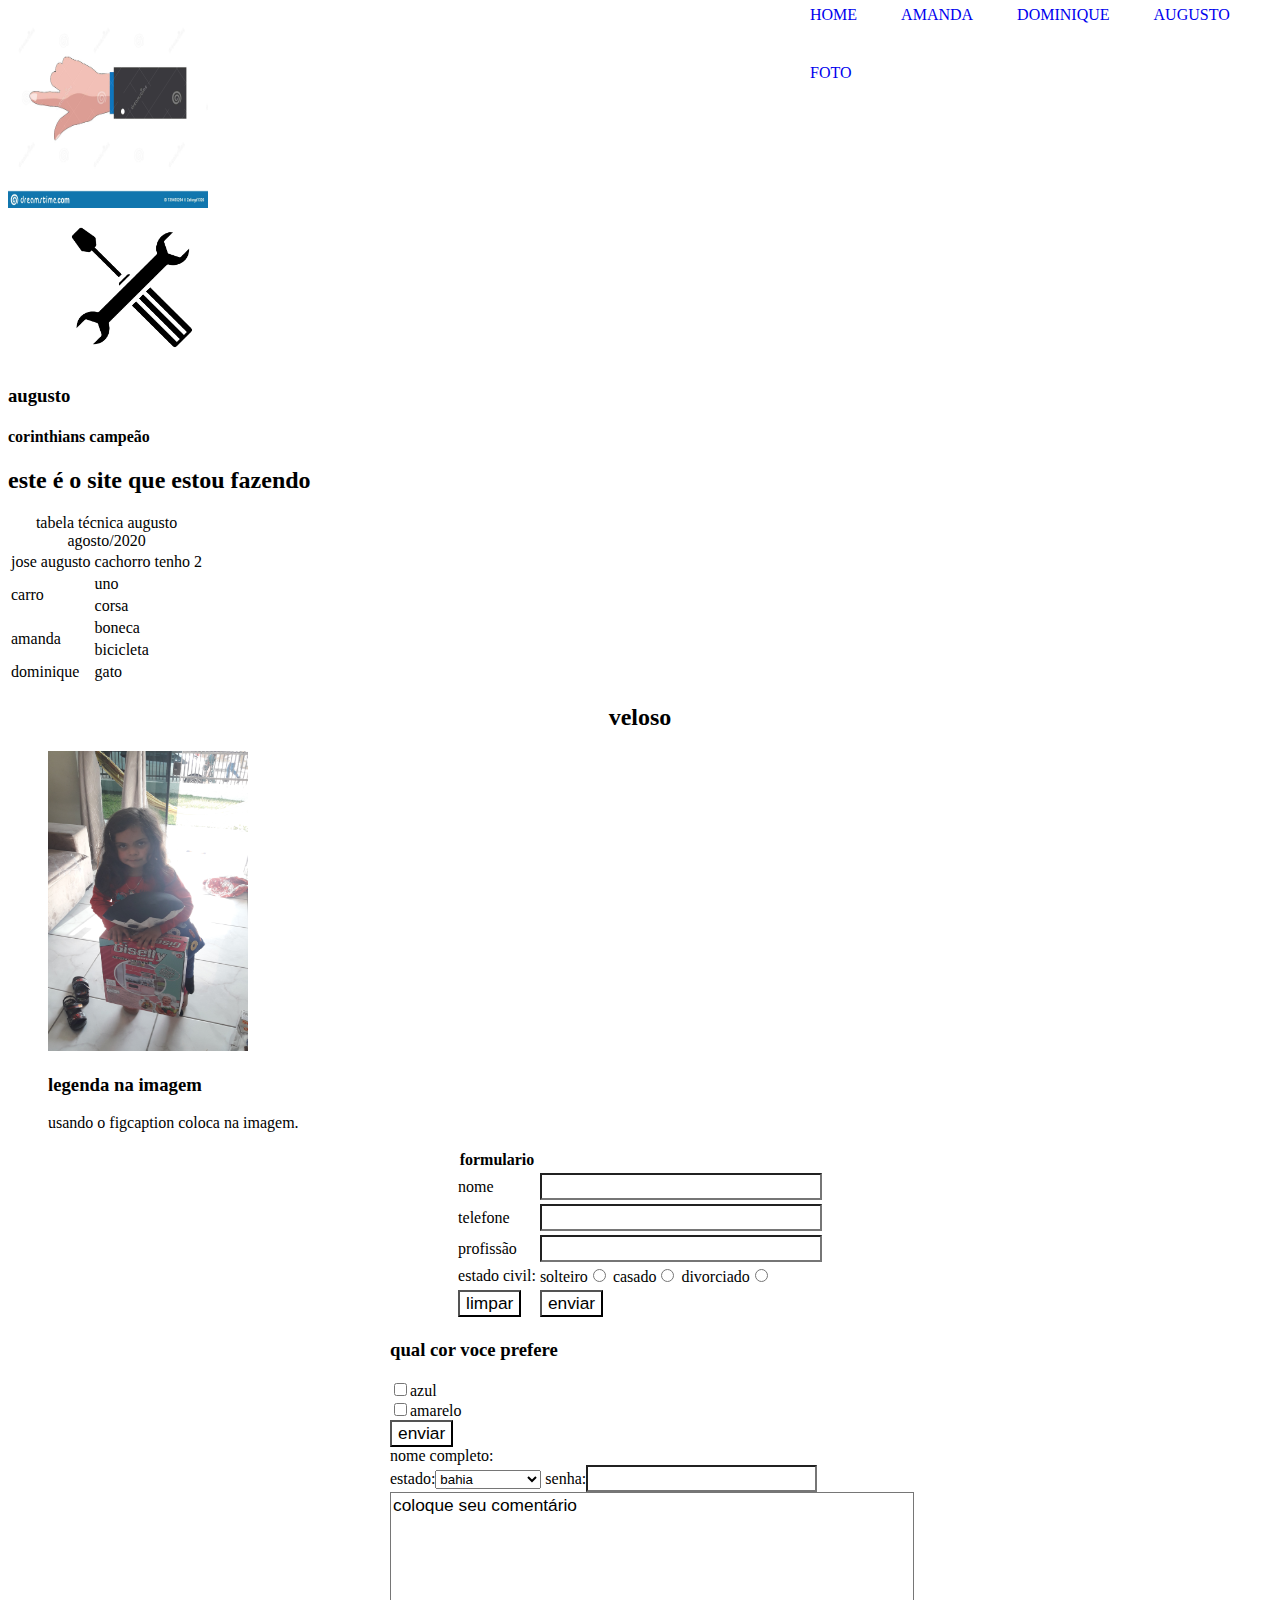
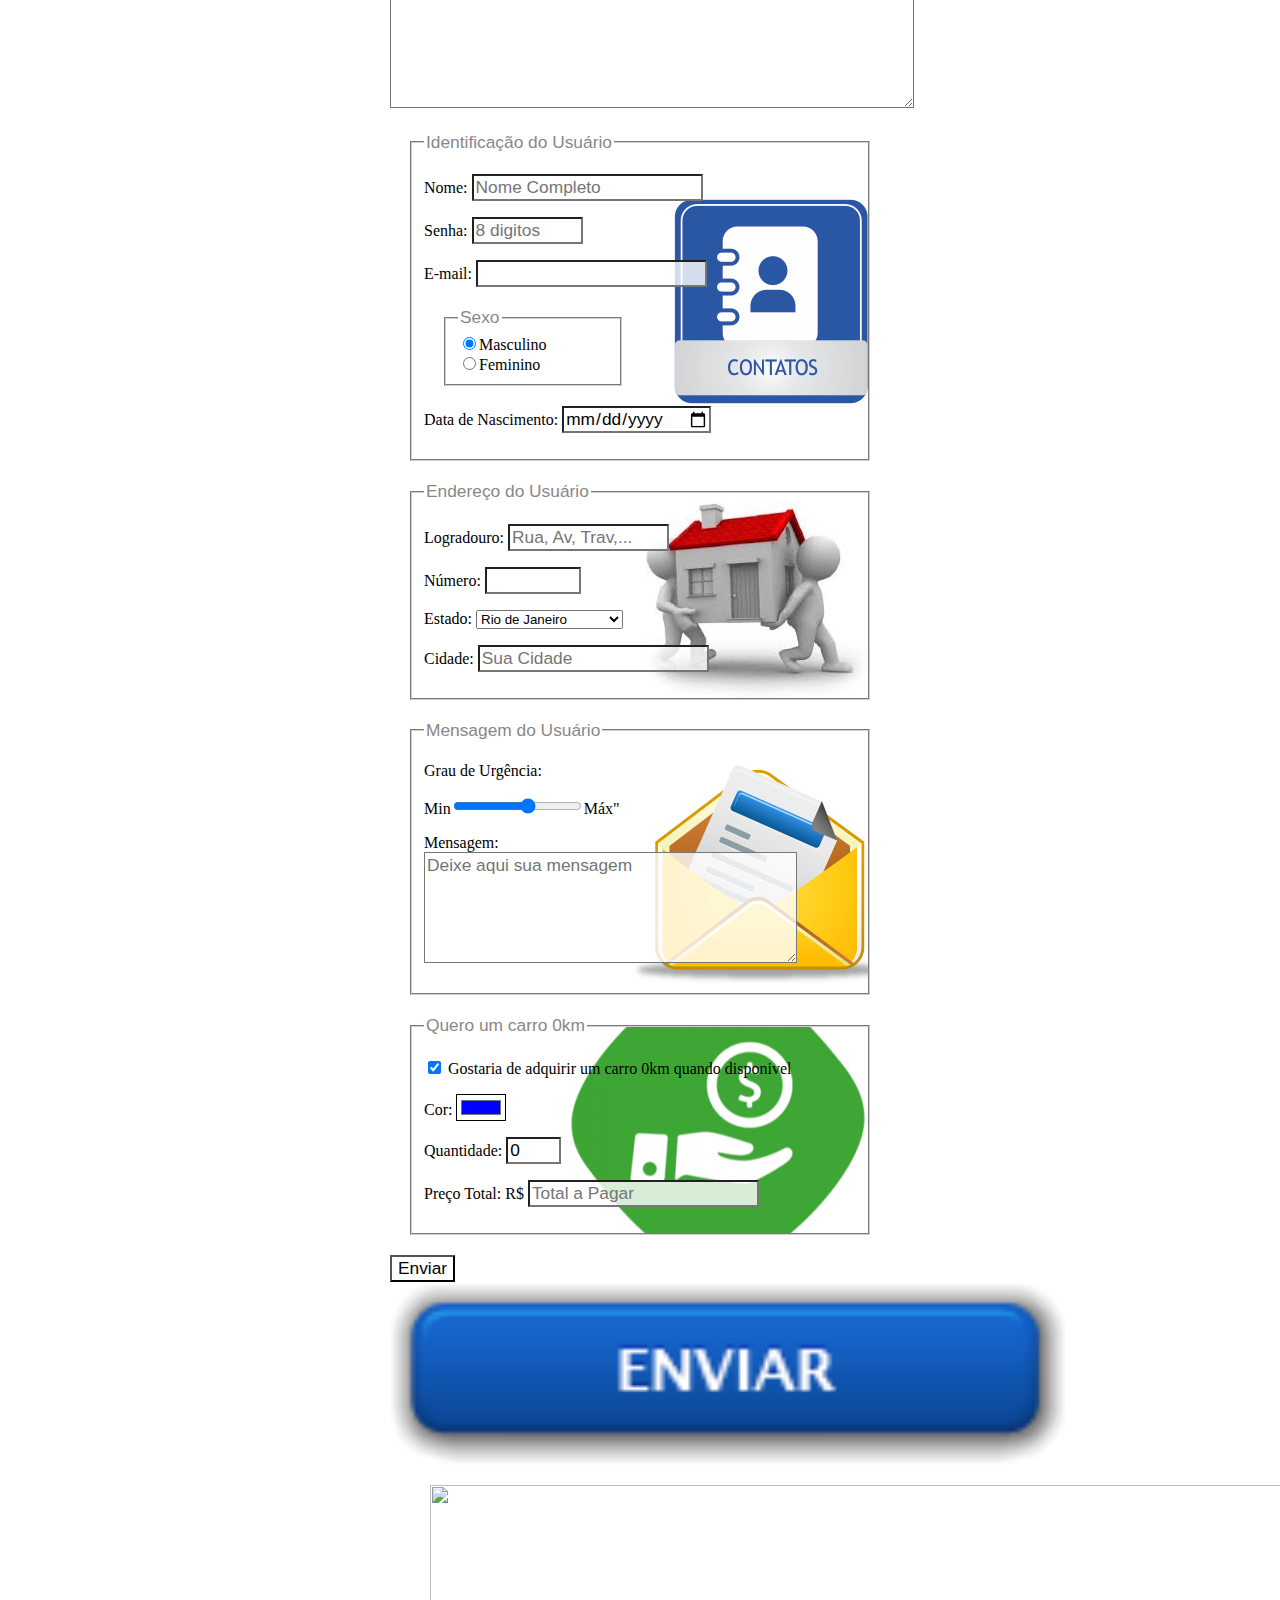
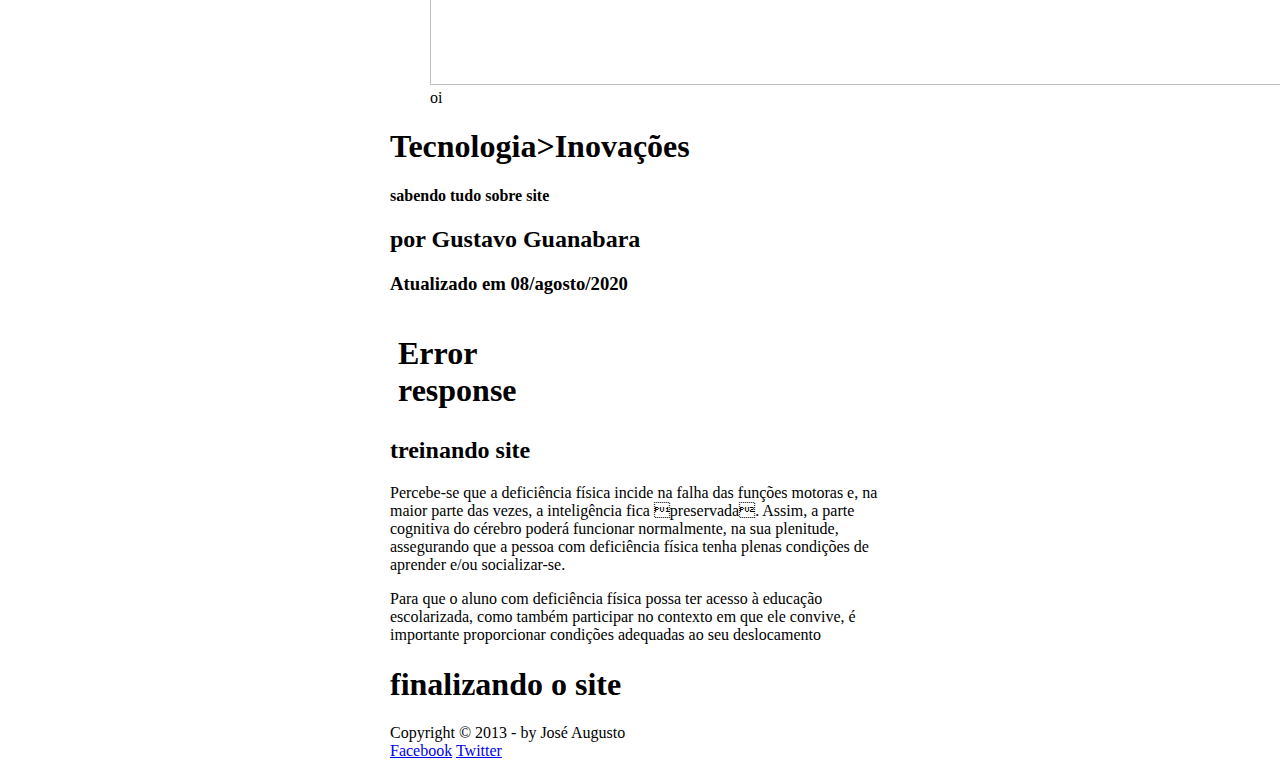
==== commit 217c7df8: "Create index.html" ====
--- a/index.html
+++ b/index.html
@@ -10,7 +10,6 @@
 <link rel="stylesheet" type="text/css"href="teste4.css">
 <link rel="stylesheet" type="text/css"href="foto.css">
 <link rel="stylesheet" type="text/css"href="form.css">
-<link href="https://joaveloso.github.io/veloso/style.css" rel="stylesheet"/>
 
 <script language="javascript" src="_javascript/funções.js"></script>
 <script>
@@ -151,12 +150,12 @@
 </header>
 </hgroup>
 <figure class="foto-legenda">
-<img src="whiskas slogan.JPG"width="900" height="200">
+<img src="Slogan.JPG"width="900" height="200">
 <figcaption>oi</figcaption>
 </figure>
 <nav>
 <ol>
-<li onmouseover="mudaFoto('casa.jpg')"onmouseout="mudaFoto('casa.jpg')"><a href="home.html">home</a></li>
+<li onmouseover="mudaFoto('casa.jpg')"onmouseout="mudaFoto('casa.jpg')"><a href="index.html">home</a></li>
 <li onmouseover="mudaFoto('augusto.png')"onmouseout="mudaFoto('casa.jpg')"><a href="amanda.html">amanda</a></li>
 <li onmouseover="mudaFoto('camera.jpg')"onmouseout="mudaFoto('casa.jpg')"><a href="dominique.html">dominique</a></li>
 <li onmouseover="mudaFoto('faleconosco.png')"onmouseout="mudaFoto('casa.jpg')"><a href="augusto.html">augusto</a></li>
--- a/testando3.css
+++ b/testando3.css
@@ -1,190 +1,236 @@
-@charset"UTF-8";
-@import url('https://fonts.googleapis.com/css2?family=Dancing+Script&family=Finger+Paint&family=Lato&family=Open+Sans&family=Rock+Salt&display=swap');
-body {
-font-family:Arial,sans-serif;
-background-color:#dddddd; }
-h2 {color:red;
-}
-div#interface {
-width:1295px;
-background-color:#ffffff;
-margin:-30px 10px 10px 10px;
-box-shadow:0px 0px 10px black;
-padding:0px 10px 10px 10px;
-}
-header#cabecalho img#icone {
-position:absolute;
-left:730px;
-top:40px;
-}
-a {
-color:#606060;
-text-decoration:none;
-}
-a:hover {
-text-decoration:underline;
-}
-header#cabecalho {
-border-bottom: 3px #606060 solid;
-background:url("../aula gusta guanabara/images.png") no-repeat 300px 20px;
-}
-header#cabecalho h3 {
-font-family: 'Rock Salt', cursive;
-font-size:30pt;
-color:#606060;
-text-shadow:1px 1px 1px rgba(0,0,0,.6);
-padding:0px;
-margin-bottom:0px;
-}
-header#cabecalho h2{
-font-family: Arial,sans-serif;
-color:#888888;
-font-size:15pt;
-padding:0px;
-margin-top:0px;
-}
-figure.foto-legenda {
-position:relative;
-border:8px solid white;
-box-shadow:1px 1px 4px black;
-}
-figure.foto-legenda img{
-width:100%;
-heigth:100%;
-}
-figure.foto-legenda figcaption{
-opacity:0;
-position:absolute;
-top:0px;
-background-color:rgba(0,0,0,.4);
-color:red;
-width:100%;
-height:100%;
-padding:100px;
-box-sizing:border-box;
-transition:opacity 1s;
-}
-figure.foto-legenda:hover figcaption{
-opacity:1;
-}
-nav {
-display:block;
-}
-nav ol{
-list-style:none;
-text-transform:uppercase;
-position:absolute;
-top: -15px;
-left: 900px;
-}
-nav li{
-display:inline-block;
-background-color:white;
-padding:5px;
-margin:0px;
-transition:background-color 1s;
-}
-nav li:hover{
-background-color:yellow;
-}
-nav li a:hover{
-color:green;
-color:red;
-text-decoration:none;
-}
-nav a {
-text-decoration:none;
-}
-section#corpo {
-display:block;
-width:500px;
-float:left;
-border-right:2px solid #606060;
-padding-left: auto;
-}
-article#noticia-principal h1 {
-font-size: 20pt;
-color:green;
-background-color:#dddddd;
-padding:10px 5px 10px 10px;
-margin:20px;
-}
-header#cabecalho-artigo h2 {
-font-family:'FonteLogo',sans-serif;
-font-size:20pt;
-color:blue;
-margin-bottom:30px;
-margin-top:0px;
-}
-header#cabecalho-artigo h3 {
-font-size:13pt;
-color:#cecece;
-background-color:red;
-margin:0px;
-}
-header#cabecalho-artigo h4 {
-font-size:12px;
-color:#606060;
-}
-.direita {
-text-align: right;
-}
-table#tabelaspec {
-border:1px solid#606060;
-border-spacing:0px;
-margin-left:auto;
-margin-right:auto;
-}
-table#tabelaspec td {
-border:1px solid#606060;
-padding:10px;
-text-align: center;
-vertical-align:middle;
-}
-table#tabelaspec td.ce {
-color:#ffffff;
-background-color:#606060;
-vertical-align:top;
-font-weight: bold;
-}
-table#tabelaspec td.cd {
-background-color:#cecece;
-}
-table#tabelaspec caption {
-color:#888888;
-font-size:20pt;
-font-weight:bolder;
-}
-table#tabelaspec caption span {
-display:block;
-float: right;
-color:#000000;
-font-size:8pt;
-margin-top:20px;
-}
-aside#lateral {
-display:block;
-width:750px;
-float:right;
-background-color:#dddddd;
-padding:10px;
-margin-top:10px;
-box-shadow:2px 2px 2px rgba(0,0,0,.5);
-}
-aside#lateral h1 {
-font-family:'FonteLogo',sana-serif;
-font-size:20pt;
-color:#606060;
-}
-aside#lateral h2 {
-background-color:#606060;
-font-size:15pt;
-color:#ffffff;
-}
-footer#rodape {
-clear:both;
-border-top:2px solid #606060;
-}
-footer#rodape p {
-text-align:center;
-}
+Ir para o conteúdo
+Pesquise ou pule para…
+Requisição pull_ _
+problemas
+Codespaces
+mercado
+explorar
+ 
+@joaveloso 
+joaveloso
+/
+veloso
+público
+Não é possível bifurcar porque você possui este repositório e não é membro de nenhuma organização.
+código
+problemas
+Requisições puxadas
+Ações
+Projetos
+Wiki
+segurança
+Conhecimentos
+configurações
+veloso/testando3.css _
+@joaveloso
+joaveloso Criar testando3.css
+Última confirmação 480b08f há 5 horas
+ História
+ 1 colaborador
+190 linhas (190 sloc)  3,19 KB
+
+@charset "UTF-8" ;
+@import  url ( 'https://fonts.googleapis.com/css2?family=Dancing+Script&family=Finger+Paint&family=Lato&family=Open+Sans&family=Rock+Salt&display=swap' );
+corpo {
+font-family : Arial , sans-serif;
+background-color : # dddddd ; }
+h2 { cor : vermelho;
+}
+div # interface {
+largura : 1295 px ;
+cor de fundo : # ffffff ;
+margem : -30 px  10 px  10 px  10 px ;
+box-shadow : 0 px  0 px  10 px preto;
+preenchimento : 0 px  10 px  10 px  10 px ;
+}
+header # cabecalho  img # icone {
+posição : absoluto;
+esquerda : 730 px ;
+superior : 40 px ;
+}
+um {
+cor : # 606060 ;
+decoração de texto : nenhum;
+}
+a : passe o mouse {
+decoração de texto : sublinhado;
+}
+cabeçalho # cabecalho {
+borda inferior :  3 px  # 606060 sólido;
+background : url ( "images.png" ) sem repetição 300 px  20 px ;
+}
+cabeçalho # cabecalho  h3 {
+font-family :  'Rock Salt' , cursiva;
+tamanho da fonte : 30 pt ;
+cor : # 606060 ;
+text-shadow : 1 px  1 px  1 px  rgba ( 0 , 0 , 0 , .6 );
+preenchimento : 0 px ;
+margem inferior : 0 px ;
+}
+cabeçalho # cabecalho  h2 {
+font-family : Arial , sans-serif;
+cor : # 888888 ;
+tamanho da fonte : 15 pt ;
+preenchimento : 0 px ;
+margem superior : 0 px ;
+}
+figura . legenda da foto {
+posição : relativa;
+borda : 8 px branco sólido;
+box-shadow : 1 px  1 px  4 px preto;
+}
+figura . foto-lenda  img {
+largura : 100 % ;
+altura : 100 % ;
+}
+figura . legenda da foto  figcaption {
+opacidade : 0 ;
+posição : absoluto;
+superior : 0 px ;
+cor de fundo : rgba ( 0 , 0 , 0 , .4 );
+cor : vermelho;
+largura : 100 % ;
+altura : 100 % ;
+preenchimento : 100 px ;
+tamanho da caixa : caixa de borda;
+transição : opacidade 1 s ;
+}
+figura . legenda da foto : hover  figcaption {
+opacidade : 1 ;
+}
+navegação {
+exibição : bloco;
+}
+navegador  { _
+estilo de lista : nenhum;
+text-transform : letras maiúsculas;
+posição : absoluto;
+superior :  -15 px ;
+esquerda :  900 px ;
+}
+navegação  li {
+exibição : bloco em linha;
+cor de fundo : branco;
+preenchimento : 5 px ;
+margem : 0 px ;
+transição : background-color 1 s ;
+}
+nav  li : passe o mouse {
+cor de fundo : amarelo;
+}
+nav  li  a : passe o mouse {
+cor : verde;
+cor : vermelho;
+decoração de texto : nenhum;
+}
+navegar  em {
+decoração de texto : nenhum;
+}
+seção # corpo {
+exibição : bloco;
+largura : 500 px ;
+flutuar : esquerda;
+borda direita : sólido de 2 px # 606060 ;
+padding-esquerda : auto;
+}
+artigo # noticia-principal  h1 {
+tamanho da fonte :  20 pt ;
+cor : verde;
+background-color : # dddddd ;
+preenchimento : 10 px  5 px  10 px  10 px ;
+margem : 20 px ;
+}
+cabeçalho # cabecalho-artigo  h2 {
+font-family : 'FonteLogo' , sem serifa;
+tamanho da fonte : 20 pt ;
+cor : azul;
+margem inferior : 30 px ;
+margem superior : 0 px ;
+}
+cabeçalho # cabecalho-artigo  h3 {
+tamanho da fonte : 13 pt ;
+cor : #cecece ; _
+cor de fundo : vermelho;
+margem : 0 px ;
+}
+cabeçalho # cabecalho-artigo  h4 {
+tamanho da fonte : 12 px ;
+cor : # 606060 ;
+}
+. direita {
+alinhamento de texto : direito;
+}
+tabela # tabelaspec {
+borda : 1 px solid#606060;
+espaçamento entre bordas : 0 px ;
+margem-esquerda : auto;
+margem direita : auto;
+}
+tabela # tabelaspec  td {
+borda : 1 px solid#606060;
+preenchimento : 10 px ;
+alinhamento de texto : centro;
+alinhamento vertical : meio;
+}
+tabela # tabelaspec  td . ce {
+cor : #ffffff ; _
+cor de fundo : # 606060 ;
+alinhamento vertical : topo;
+peso da fonte : negrito;
+}
+tabela # tabelaspec  td . CD {
+background-color : # cecece ;
+}
+tabela # tabelaspec  legenda {
+cor : # 888888 ;
+tamanho da fonte : 20 pt ;
+peso da fonte : mais ousado;
+}
+tabela # tabelaspec  legenda  span {
+exibição : bloco;
+flutuar : direita;
+cor : # 000000 ;
+tamanho da fonte : 8 pt ;
+margem superior : 20 px ;
+}
+lado # lateral {
+exibição : bloco;
+largura : 750 px ;
+flutuar : direita;
+background-color : # dddddd ;
+preenchimento : 10 px ;
+margem superior : 10 px ;
+box-shadow : 2 px  2 px  2 px  rgba ( 0 , 0 , 0 , .5 );
+}
+lado # lateral  h1 {
+font-family : 'FonteLogo' , sana-serif;
+tamanho da fonte : 20 pt ;
+cor : # 606060 ;
+}
+lado # lateral  h2 {
+cor de fundo : # 606060 ;
+tamanho da fonte : 15 pt ;
+cor : #ffffff ; _
+}
+rodapé # rodape {
+claro : ambos;
+borda superior : sólido de 2 px # 606060 ;
+}
+rodapé # rodape  p {
+alinhamento de texto : centro;
+}
+Rodapé
+© 2023 GitHub, Inc.
+Navegação no rodapé
+Termos
+Privacidade
+segurança
+Status
+Documentos
+Entre em contato com o GitHub
+Preços
+API
+Treinamento
+blogue
+Cerca de
+veloso/testando3.css at main · joaveloso/veloso
--- a/foto.css
+++ b/foto.css
@@ -32,7 +32,7 @@
 opacity: 1;
 }
 ul#album-fotos li#foto01 {
-background:url('../aula gusta guanabara/jesus.jpg')no-repeat;
+background:url('jesus.jpg')no-repeat;
 background-position: 50% 50%;
 background-size: 400px 400px;
 background-color: #ffffff;
@@ -42,7 +42,7 @@
 background-size: 200px 200px;
 }
 ul#album-fotos li#foto02 {
-background: url('../aula gusta guanabara/Nossa Senhora Aparecida 1.jpg')no-repeat;
+background: url('Nossa Senhora Aparecida 1.jpg')no-repeat;
 background-position: 50% 50%;
 background-size: 400px 400px;
 background-color: #ffffff;
@@ -52,7 +52,7 @@
 background-size: 200px 200px;
 }
 ul#album-fotos li#foto03 {
-background: url('../aula gusta guanabara/igreja.jpg')no-repeat;
+background: url('igreja.jpg')no-repeat;
 background-position: 50% 50%;
 background-size: 400px 400px;
 background-color: #ffffff;
@@ -62,7 +62,7 @@
 background-size: 200px 200px;
 }
 ul#album-fotos li#foto04 {
-background:url('../aula gusta guanabara/maria.jpg')no-repeat;
+background:url('maria.jpg')no-repeat;
 background-position: 50% 50%;
 background-size: 400px 400px;
 background-color: #ffffff;
@@ -72,7 +72,7 @@
 background-size: 200px 200px;
 }
 ul#album-fotos li#foto05 {
-background:url('../aula gusta guanabara/NOSSA SENHORA DE LOURDES1.jpg')no-repeat;
+background:url('NOSSA SENHORA DE LOURDES1.jpg')no-repeat;
 background-position: 50% 50%;
 background-size: 400px 400px;
 background-color: #ffffff;
@@ -82,7 +82,7 @@
 background-size: 200px 200px;
 }
 ul#album-fotos li#foto06 {
-background:url('../aula gusta guanabara/madre paulina.jpg')no-repeat;
+background:url('madre paulina.jpg')no-repeat;
 background-position: 50% 50%;
 background-size: 400px 400px;
 background-color: #ffffff;
--- a/form.css
+++ b/form.css
@@ -26,14 +26,14 @@
 width: 150px;
 }
 fieldset#usuario {
-background:url("C:/Users/jose/Desktop/aula gusta guanabara/contato.png")no-repeat 100% 50%;
+background:url("contato.png")no-repeat 100% 50%;
 }
 fieldset#endereco {
-background:url("C:/Users/jose/Desktop/aula gusta guanabara/endereco.jpg")no-repeat 100% 50%;
+background:url("endereco.jpg")no-repeat 100% 50%;
 }
 fieldset#mensagem {
-background:url("C:/Users/jose/Desktop/aula gusta guanabara/mensagem.png")no-repeat 110% 95%;
+background:url("mensagem.png")no-repeat 110% 95%;
 }
 fieldset#pedido {
-background:url("C:/Users/jose/Desktop/aula gusta guanabara/pagamento.png")no-repeat 100% 60%;
+background:url("pagamento.png")no-repeat 100% 60%;
 }
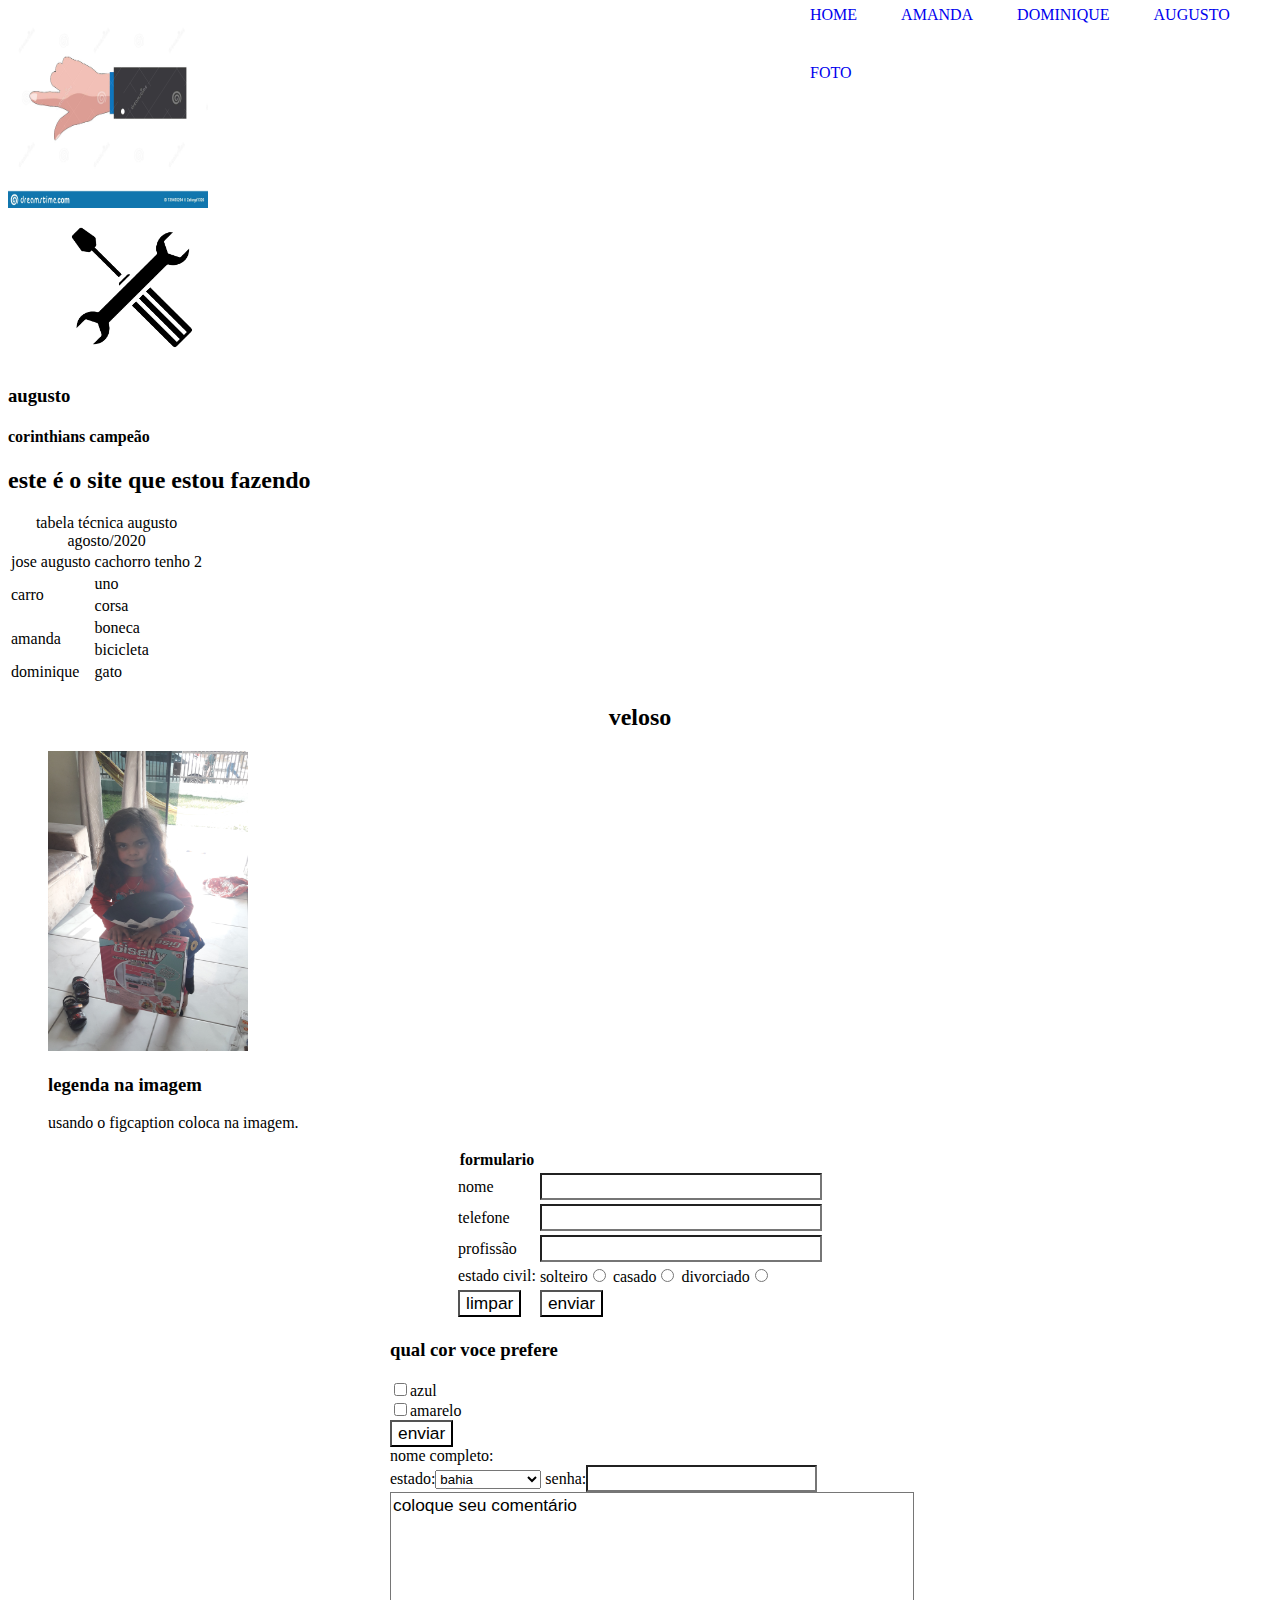
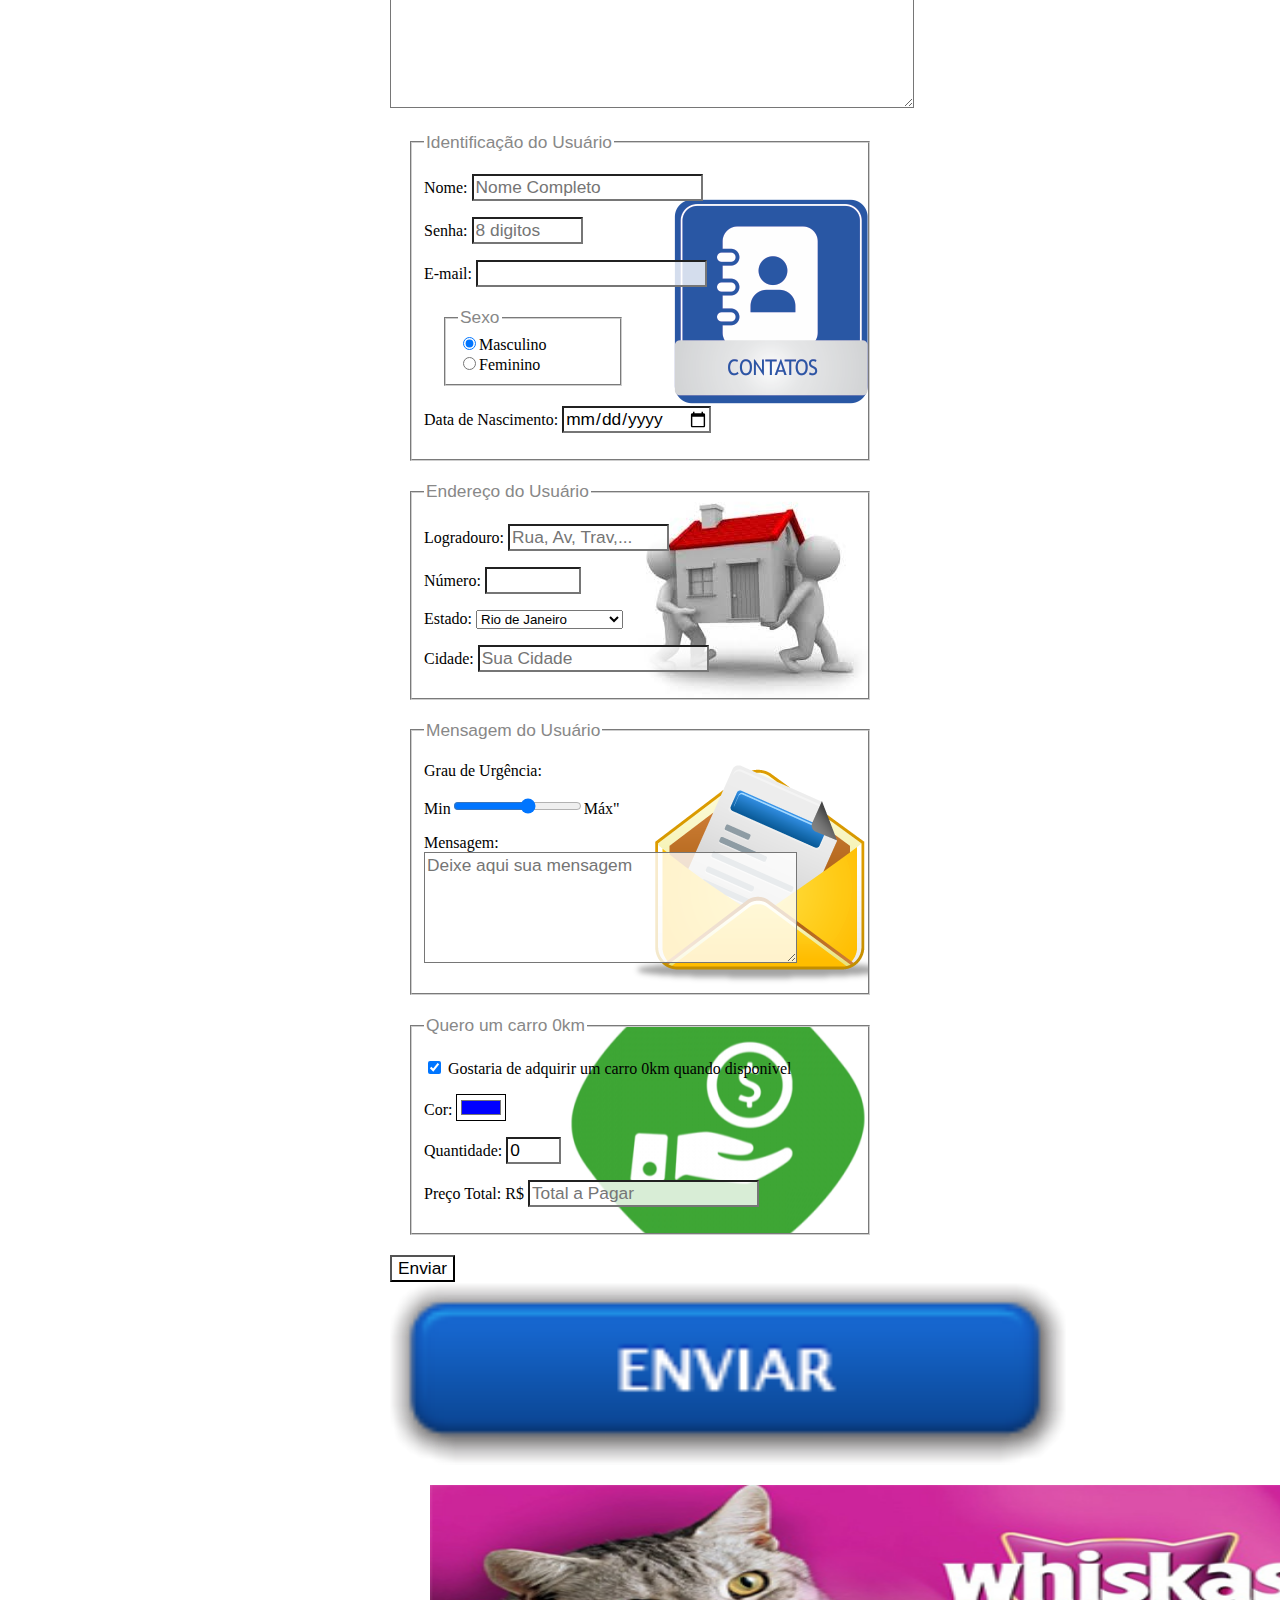
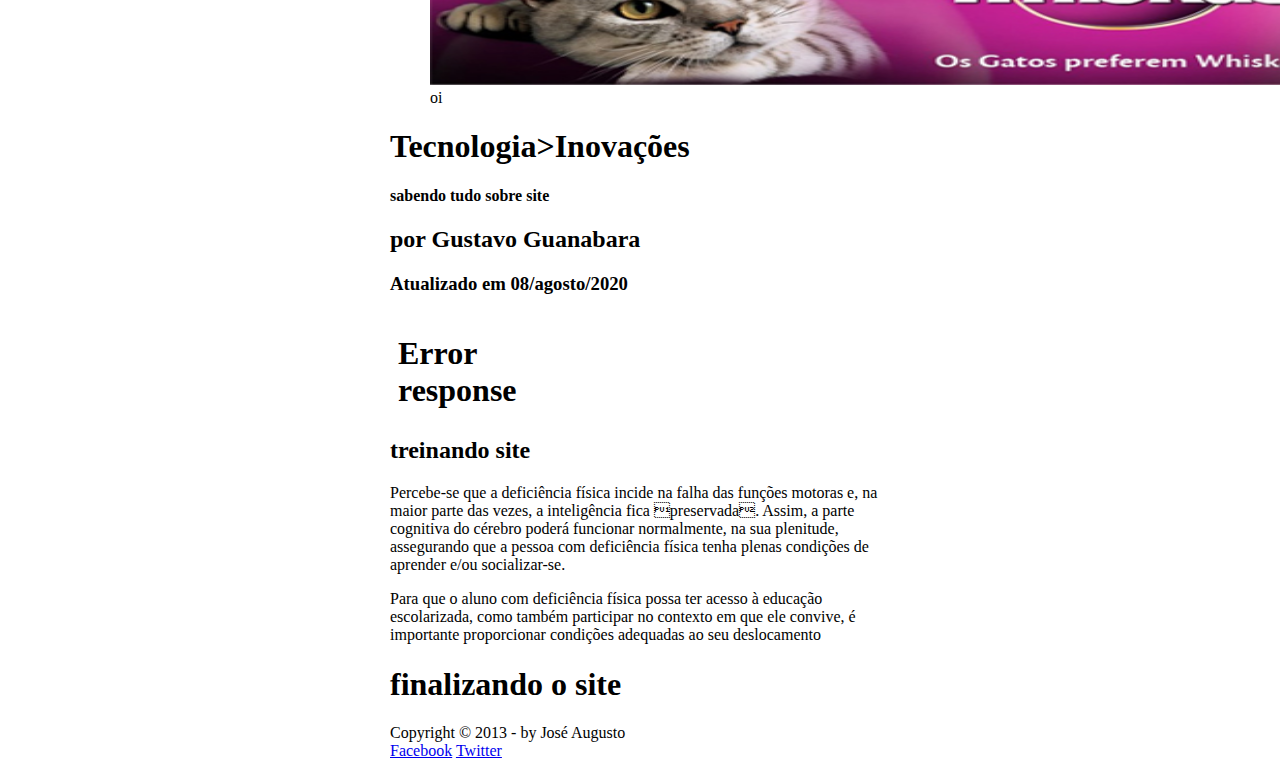
==== commit 96ee3534: "Create index.html" ====
--- a/index.html
+++ b/index.html
@@ -150,7 +150,7 @@
 </header>
 </hgroup>
 <figure class="foto-legenda">
-<img src="Slogan.JPG"width="900" height="200">
+<img src="Slogan.jpg"width="900" height="200">
 <figcaption>oi</figcaption>
 </figure>
 <nav>
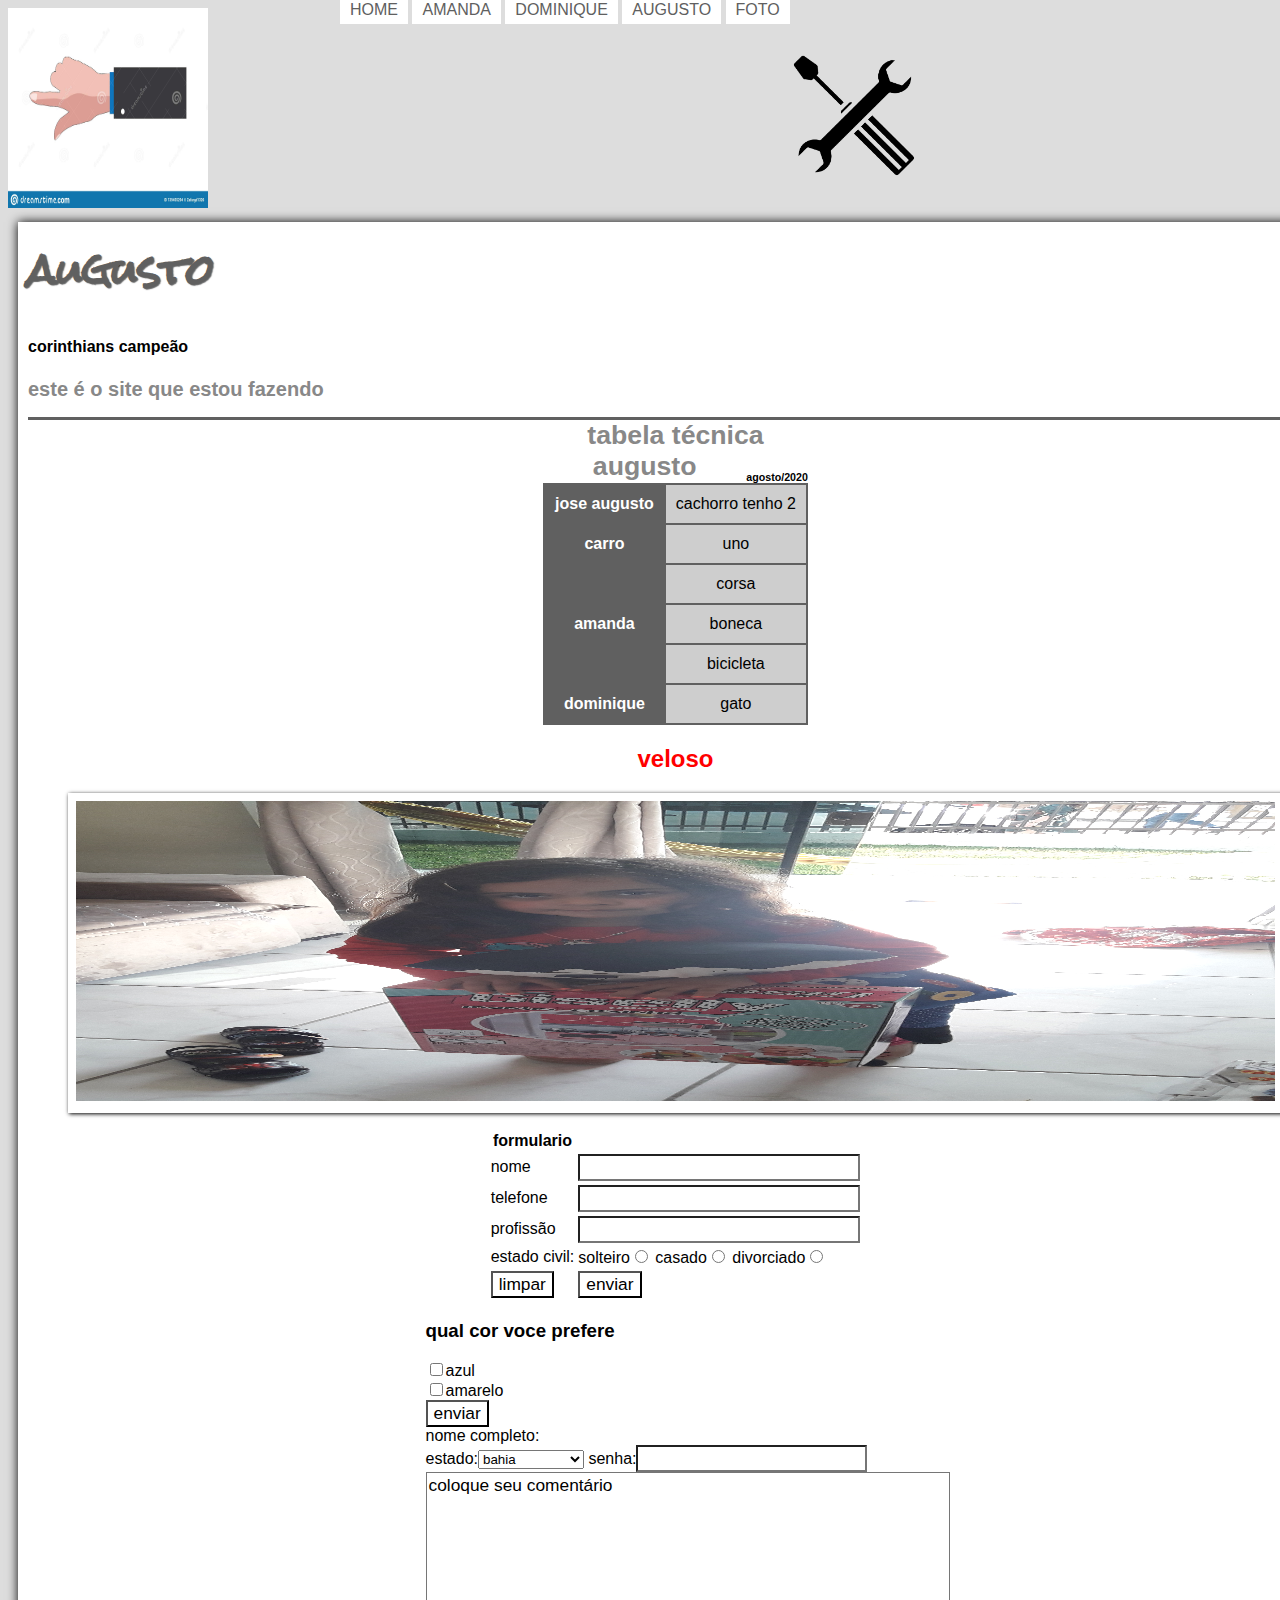
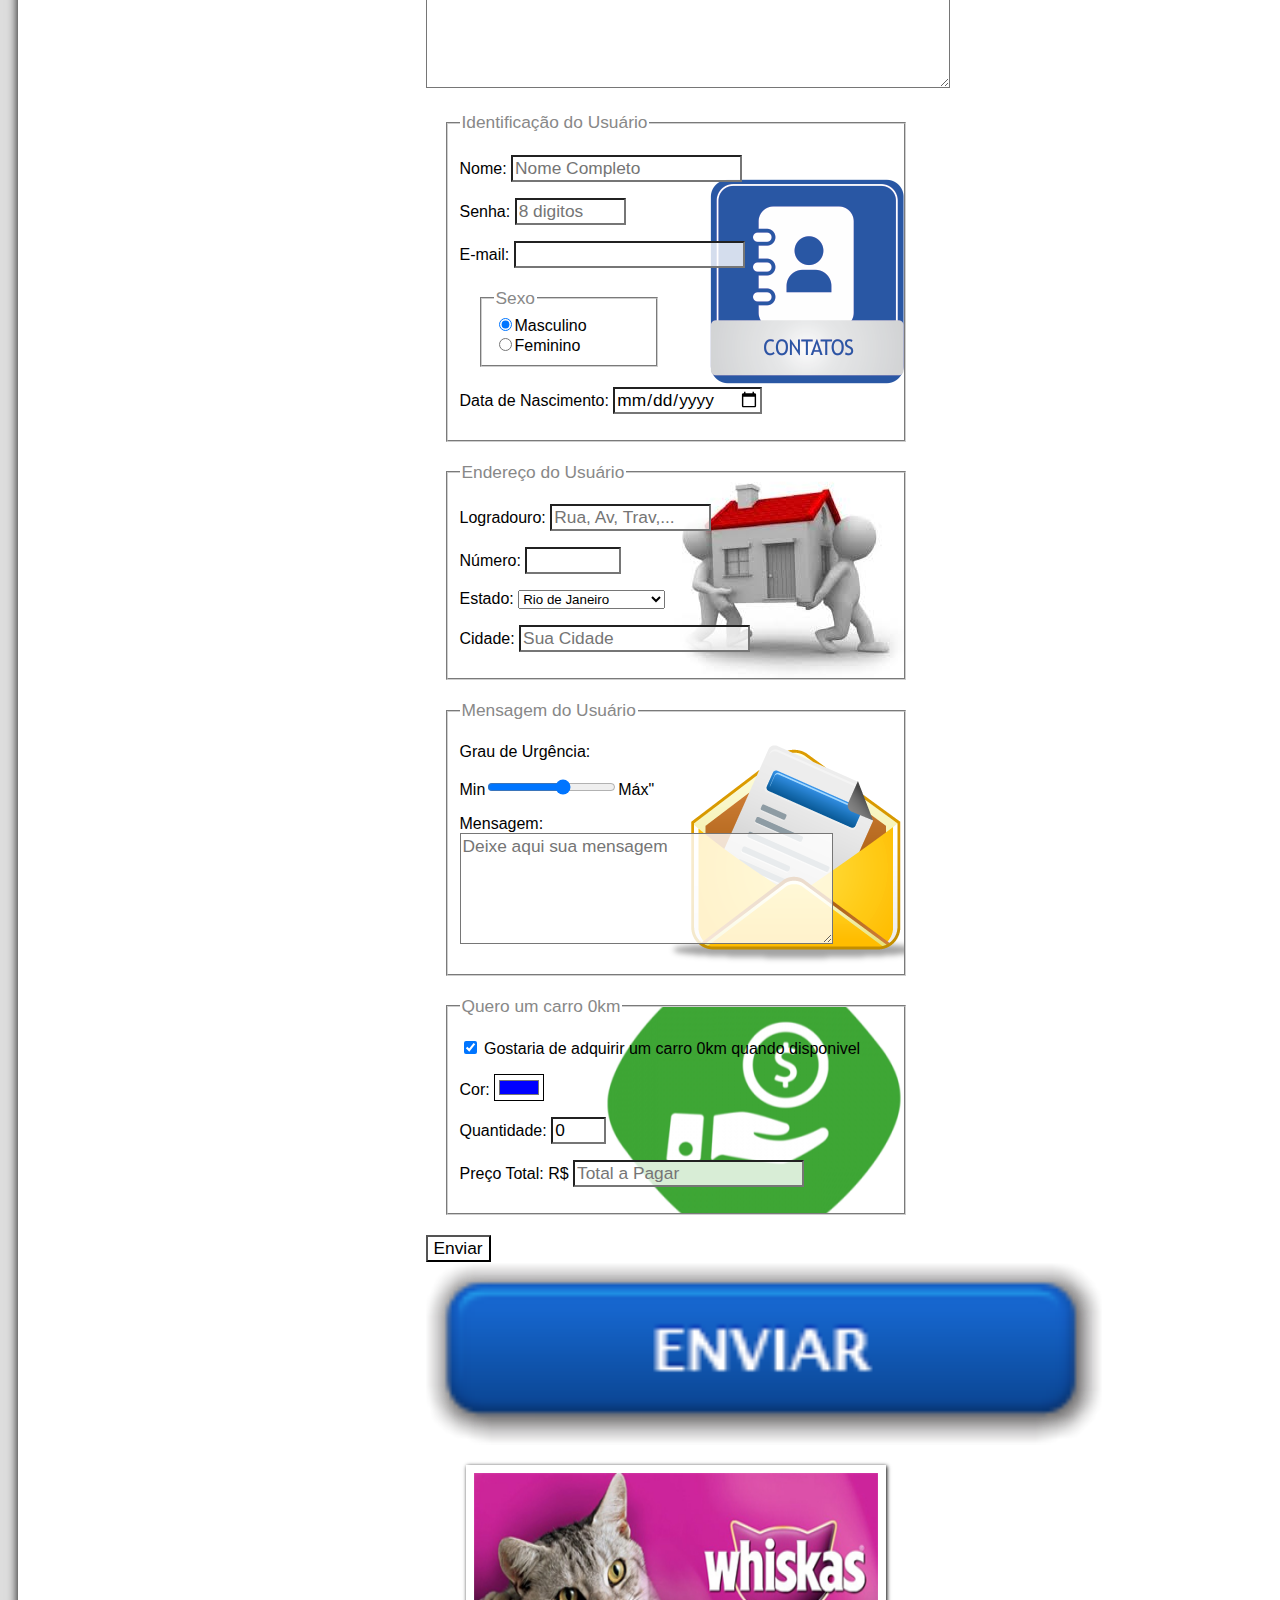
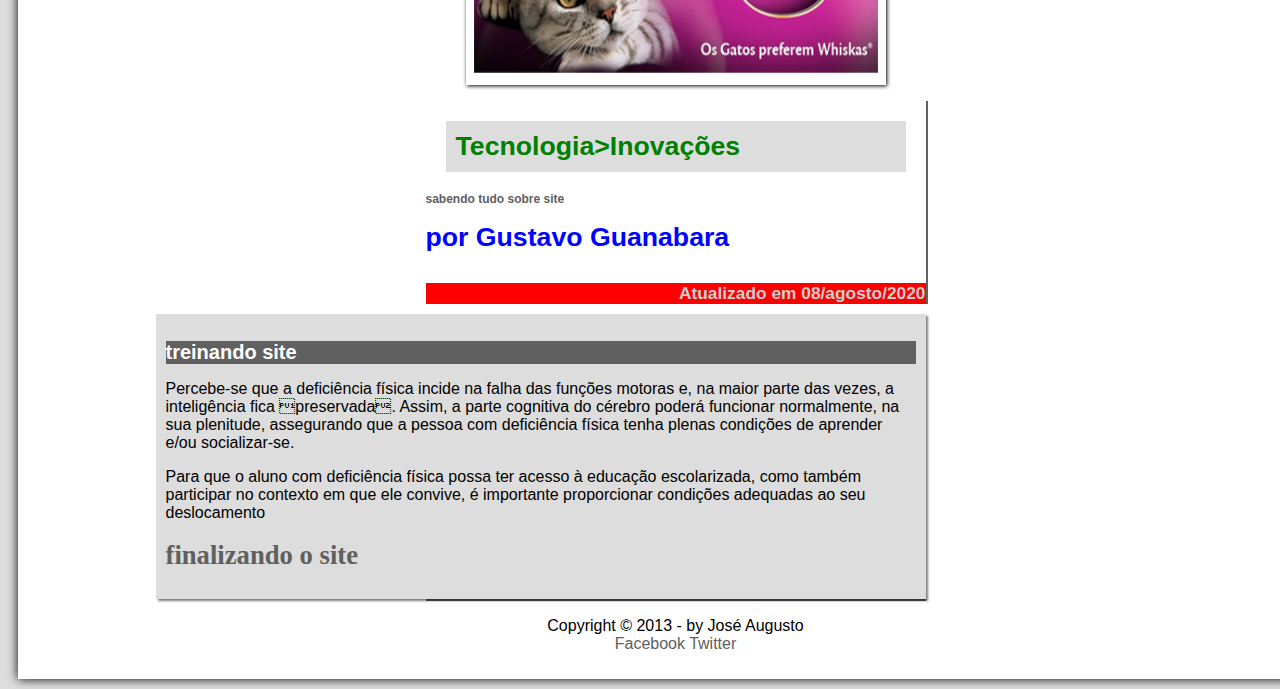
==== commit 06726a05: "Create index.html" ====
--- a/index.html
+++ b/index.html
@@ -176,7 +176,6 @@
 </section>
 <aside id="lateral">
 </hgroup>
-<embed src="Osni.mp4"width="220"height="100">
 <h2>treinando site</h2>
 <p>Percebe-se que a deficiência física incide na falha das funções motoras e,
 na maior parte das vezes, a inteligência fica preservada. Assim, a parte cognitiva
--- a/teste5.css
+++ b/teste5.css
@@ -7,7 +7,7 @@
 text-transform:uppercase;
 position:absolute;
 top:-10px;
-left: 700px;
+left: 500px;
 }
 nav li{
 display:inline-block;
--- a/teste6.css
+++ b/teste6.css
@@ -7,7 +7,7 @@
 text-transform:uppercase;
 position:absolute;
 top:-10px;
-left: 700px;
+left: 300px;
 }
 nav li{
 display:inline-block;
--- a/testando3.css
+++ b/testando3.css
@@ -1,236 +1,191 @@
-Ir para o conteúdo
-Pesquise ou pule para…
-Requisição pull_ _
-problemas
-Codespaces
-mercado
-explorar
- 
-@joaveloso 
-joaveloso
-/
-veloso
-público
-Não é possível bifurcar porque você possui este repositório e não é membro de nenhuma organização.
-código
-problemas
-Requisições puxadas
-Ações
-Projetos
-Wiki
-segurança
-Conhecimentos
-configurações
-veloso/testando3.css _
-@joaveloso
-joaveloso Criar testando3.css
-Última confirmação 480b08f há 5 horas
- História
- 1 colaborador
-190 linhas (190 sloc)  3,19 KB
-
-@charset "UTF-8" ;
-@import  url ( 'https://fonts.googleapis.com/css2?family=Dancing+Script&family=Finger+Paint&family=Lato&family=Open+Sans&family=Rock+Salt&display=swap' );
-corpo {
-font-family : Arial , sans-serif;
-background-color : # dddddd ; }
-h2 { cor : vermelho;
+@charset"UTF-8";
+@import url('https://fonts.googleapis.com/css2?family=Dancing+Script&family=Finger+Paint&family=Lato&family=Open+Sans&family=Rock+Salt&display=swap');
+body {
+font-family:Arial,sans-serif;
+background-color:#dddddd; }
+h2 {color:red;
 }
-div # interface {
-largura : 1295 px ;
-cor de fundo : # ffffff ;
-margem : -30 px  10 px  10 px  10 px ;
-box-shadow : 0 px  0 px  10 px preto;
-preenchimento : 0 px  10 px  10 px  10 px ;
+div#interface {
+width:1295px;
+background-color:#ffffff;
+margin:-30px 10px 10px 10px;
+box-shadow:0px 0px 10px black;
+padding:0px 10px 10px 10px;
 }
-header # cabecalho  img # icone {
-posição : absoluto;
-esquerda : 730 px ;
-superior : 40 px ;
+header#cabecalho img#icone {
+position:absolute;
+left:730px;
+top:40px;
 }
-um {
-cor : # 606060 ;
-decoração de texto : nenhum;
+a {
+color:#606060;
+text-decoration:none;
 }
-a : passe o mouse {
-decoração de texto : sublinhado;
+a:hover {
+text-decoration:underline;
 }
-cabeçalho # cabecalho {
-borda inferior :  3 px  # 606060 sólido;
-background : url ( "images.png" ) sem repetição 300 px  20 px ;
+header#cabecalho {
+border-bottom: 3px #606060 solid;
+background:url("images.png") no-repeat 300px 20px;
 }
-cabeçalho # cabecalho  h3 {
-font-family :  'Rock Salt' , cursiva;
-tamanho da fonte : 30 pt ;
-cor : # 606060 ;
-text-shadow : 1 px  1 px  1 px  rgba ( 0 , 0 , 0 , .6 );
-preenchimento : 0 px ;
-margem inferior : 0 px ;
+header#cabecalho h3 {
+font-family: 'Rock Salt', cursive;
+font-size:30pt;
+color:#606060;
+text-shadow:1px 1px 1px rgba(0,0,0,.6);
+padding:0px;
+margin-bottom:0px;
 }
-cabeçalho # cabecalho  h2 {
-font-family : Arial , sans-serif;
-cor : # 888888 ;
-tamanho da fonte : 15 pt ;
-preenchimento : 0 px ;
-margem superior : 0 px ;
+header#cabecalho h2{
+font-family: Arial,sans-serif;
+color:#888888;
+font-size:15pt;
+padding:0px;
+margin-top:0px;
 }
-figura . legenda da foto {
-posição : relativa;
-borda : 8 px branco sólido;
-box-shadow : 1 px  1 px  4 px preto;
+figure.foto-legenda {
+position:relative;
+border:8px solid white;
+box-shadow:1px 1px 4px black;
 }
-figura . foto-lenda  img {
-largura : 100 % ;
-altura : 100 % ;
+figure.foto-legenda img{
+width:100%;
+heigth:100%;
 }
-figura . legenda da foto  figcaption {
-opacidade : 0 ;
-posição : absoluto;
-superior : 0 px ;
-cor de fundo : rgba ( 0 , 0 , 0 , .4 );
-cor : vermelho;
-largura : 100 % ;
-altura : 100 % ;
-preenchimento : 100 px ;
-tamanho da caixa : caixa de borda;
-transição : opacidade 1 s ;
+figure.foto-legenda figcaption{
+opacity:0;
+position:absolute;
+top:0px;
+background-color:rgba(0,0,0,.4);
+color:red;
+width:100%;
+height:100%;
+padding:100px;
+box-sizing:border-box;
+transition:opacity 1s;
 }
-figura . legenda da foto : hover  figcaption {
-opacidade : 1 ;
+figure.foto-legenda:hover figcaption{
+opacity:1;
 }
-navegação {
-exibição : bloco;
+nav {
+display:block;
 }
-navegador  { _
-estilo de lista : nenhum;
-text-transform : letras maiúsculas;
-posição : absoluto;
-superior :  -15 px ;
-esquerda :  900 px ;
+nav ol{
+list-style:none;
+text-transform:uppercase;
+position:absolute;
+top:-10px;
+left:300px;
 }
-navegação  li {
-exibição : bloco em linha;
-cor de fundo : branco;
-preenchimento : 5 px ;
-margem : 0 px ;
-transição : background-color 1 s ;
+nav li{
+display:inline-block;
+background-color:white;
+padding:5px;
+margin:0px;
+transition:background-color 1s;
 }
-nav  li : passe o mouse {
-cor de fundo : amarelo;
+nav li:hover{
+background-color:yellow;
 }
-nav  li  a : passe o mouse {
-cor : verde;
-cor : vermelho;
-decoração de texto : nenhum;
+nav li a:hover{
+color:green;
+color:red;
+text-decoration:none;
 }
-navegar  em {
-decoração de texto : nenhum;
+nav a {
+text-decoration:none;
+padding:5px;
 }
-seção # corpo {
-exibição : bloco;
-largura : 500 px ;
-flutuar : esquerda;
-borda direita : sólido de 2 px # 606060 ;
-padding-esquerda : auto;
+section#corpo {
+display:block;
+width:500px;
+float:left;
+border-right:2px solid #606060;
+padding-left: auto;
 }
-artigo # noticia-principal  h1 {
-tamanho da fonte :  20 pt ;
-cor : verde;
-background-color : # dddddd ;
-preenchimento : 10 px  5 px  10 px  10 px ;
-margem : 20 px ;
+article#noticia-principal h1 {
+font-size: 20pt;
+color:green;
+background-color:#dddddd;
+padding:10px 5px 10px 10px;
+margin:20px;
 }
-cabeçalho # cabecalho-artigo  h2 {
-font-family : 'FonteLogo' , sem serifa;
-tamanho da fonte : 20 pt ;
-cor : azul;
-margem inferior : 30 px ;
-margem superior : 0 px ;
+header#cabecalho-artigo h2 {
+font-family:'FonteLogo',sans-serif;
+font-size:20pt;
+color:blue;
+margin-bottom:30px;
+margin-top:0px;
 }
-cabeçalho # cabecalho-artigo  h3 {
-tamanho da fonte : 13 pt ;
-cor : #cecece ; _
-cor de fundo : vermelho;
-margem : 0 px ;
+header#cabecalho-artigo h3 {
+font-size:13pt;
+color:#cecece;
+background-color:red;
+margin:0px;
 }
-cabeçalho # cabecalho-artigo  h4 {
-tamanho da fonte : 12 px ;
-cor : # 606060 ;
+header#cabecalho-artigo h4 {
+font-size:12px;
+color:#606060;
 }
-. direita {
-alinhamento de texto : direito;
+.direita {
+text-align: right;
 }
-tabela # tabelaspec {
-borda : 1 px solid#606060;
-espaçamento entre bordas : 0 px ;
-margem-esquerda : auto;
-margem direita : auto;
+table#tabelaspec {
+border:1px solid#606060;
+border-spacing:0px;
+margin-left:auto;
+margin-right:auto;
 }
-tabela # tabelaspec  td {
-borda : 1 px solid#606060;
-preenchimento : 10 px ;
-alinhamento de texto : centro;
-alinhamento vertical : meio;
+table#tabelaspec td {
+border:1px solid#606060;
+padding:10px;
+text-align: center;
+vertical-align:middle;
 }
-tabela # tabelaspec  td . ce {
-cor : #ffffff ; _
-cor de fundo : # 606060 ;
-alinhamento vertical : topo;
-peso da fonte : negrito;
+table#tabelaspec td.ce {
+color:#ffffff;
+background-color:#606060;
+vertical-align:top;
+font-weight: bold;
 }
-tabela # tabelaspec  td . CD {
-background-color : # cecece ;
+table#tabelaspec td.cd {
+background-color:#cecece;
 }
-tabela # tabelaspec  legenda {
-cor : # 888888 ;
-tamanho da fonte : 20 pt ;
-peso da fonte : mais ousado;
+table#tabelaspec caption {
+color:#888888;
+font-size:20pt;
+font-weight:bolder;
 }
-tabela # tabelaspec  legenda  span {
-exibição : bloco;
-flutuar : direita;
-cor : # 000000 ;
-tamanho da fonte : 8 pt ;
-margem superior : 20 px ;
+table#tabelaspec caption span {
+display:block;
+float: right;
+color:#000000;
+font-size:8pt;
+margin-top:20px;
 }
-lado # lateral {
-exibição : bloco;
-largura : 750 px ;
-flutuar : direita;
-background-color : # dddddd ;
-preenchimento : 10 px ;
-margem superior : 10 px ;
-box-shadow : 2 px  2 px  2 px  rgba ( 0 , 0 , 0 , .5 );
+aside#lateral {
+display:block;
+width:750px;
+float:right;
+background-color:#dddddd;
+padding:10px;
+margin-top:10px;
+box-shadow:2px 2px 2px rgba(0,0,0,.5);
 }
-lado # lateral  h1 {
-font-family : 'FonteLogo' , sana-serif;
-tamanho da fonte : 20 pt ;
-cor : # 606060 ;
+aside#lateral h1 {
+font-family:'FonteLogo',sana-serif;
+font-size:20pt;
+color:#606060;
 }
-lado # lateral  h2 {
-cor de fundo : # 606060 ;
-tamanho da fonte : 15 pt ;
-cor : #ffffff ; _
+aside#lateral h2 {
+background-color:#606060;
+font-size:15pt;
+color:#ffffff;
 }
-rodapé # rodape {
-claro : ambos;
-borda superior : sólido de 2 px # 606060 ;
+footer#rodape {
+clear:both;
+border-top:2px solid #606060;
 }
-rodapé # rodape  p {
-alinhamento de texto : centro;
+footer#rodape p {
+text-align:center;
 }
-Rodapé
-© 2023 GitHub, Inc.
-Navegação no rodapé
-Termos
-Privacidade
-segurança
-Status
-Documentos
-Entre em contato com o GitHub
-Preços
-API
-Treinamento
-blogue
-Cerca de
-veloso/testando3.css at main · joaveloso/veloso
--- a/teste3.css
+++ b/teste3.css
@@ -7,7 +7,7 @@
 text-transform:uppercase;
 position:absolute;
 top:20px;
-left: 400px;
+left:300px;
 }
 nav li{
 display:inline-block;
--- a/teste4.css
+++ b/teste4.css
@@ -6,14 +6,14 @@
 list-style:none;
 text-transform:uppercase;
 position:absolute;
-top:-30px;
-left: 750px;
+top:-20px;
+left:300px;
 }
 nav li{
 display:inline-block;
 background-color:white;
-padding:10px;
-margin:10px;
+padding:5px;
+margin:0px;
 transition:background-color 1s;
 }
 nav li:hover{
